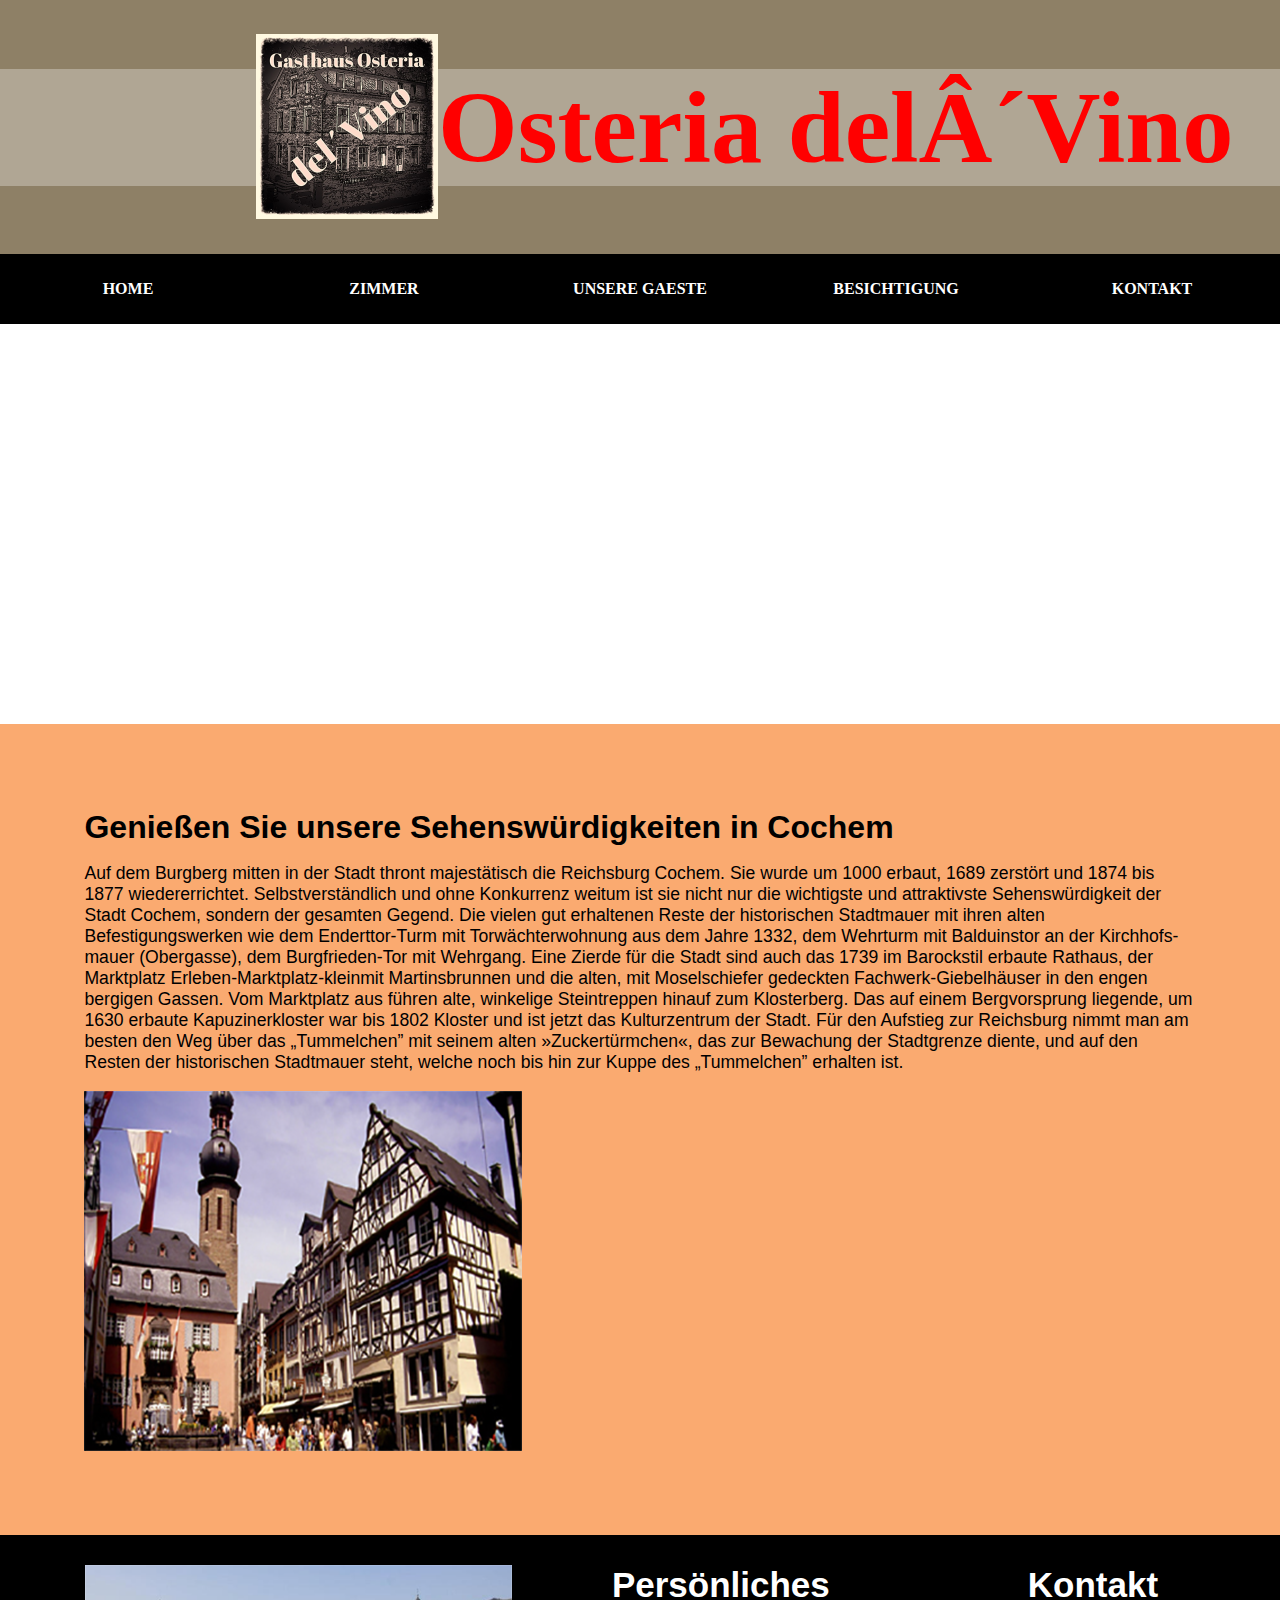
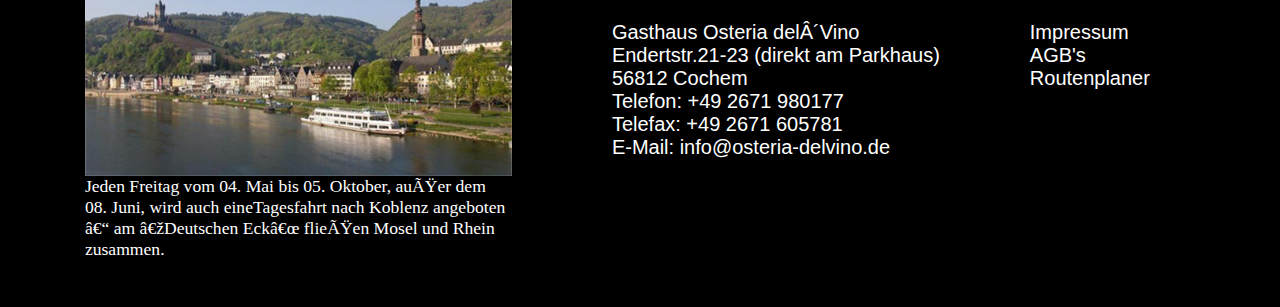
==== html/besichtigung.html @ 78db11c5 "seite gast" ====
<!DOCTYPE HTML>

<html>
<head>
<title>Hotel Osteria</title>
<meta http-equiv="content-type" content="text/html; charset=utf-8" />
<meta name="description" content="" />
<meta name="keywords" content="" />
<link rel="stylesheet" href="../css/default.css" />
<link rel="stylesheet" href="../css/zimmer.css" />
<link rel="stylesheet" href="../css/besichtigung.css" />

<body class="homepage">

<!-- Header -->
<div id="logo-wrapper">
<div class="container">

<!-- Logo -->
	<div id="blocklogo">
					<div class="blogo">
					<h1><img src="../images/logo.png">Osteria delÂ´Vino</h1>

	</div>
					</div>
</div>
</div>


<nav class="nav">
<ul>
<li><a href="#">home</a></li>
<li><a href="#">zimmer</a>
<ul class="dropdown-1">
<li><a href="#">Einzelzimmer</a></li>
<li><a href="#">Doppelzimmer</a></li>
<li><a href="#">Service</a>
					<ul class="dropdown-2">
													<li><a href="#">Preise</a></li>
													<li><a href="#">Ausstattung</a></li>
													<li><a href="#">Service</a></li>
					</ul>
</li>
</ul>
</li>
<li><a href="#">unsere Gaeste</a></li>
<li><a href="#">Besichtigung</a></li>
<li><a href="#">Kontakt</a>
<ul class="dropdown-1">
	<li><a href="#">Impressum</a></li>
	<li><a href="#">Agb's</a></li>
	<li><a href="#">Routenplanner</a></li>
</ul>
	</li>
</ul>
</nav>
<div class="banner">
</div>


<div class="container">
	<div class="hgrund">
		<div class="sehnw">
	<section>
		
		<h2 class="coch">Genießen Sie unsere Sehenswürdigkeiten in Cochem</h2>
	
		<p class="teco">Auf dem Burgberg mitten in der Stadt thront majestätisch die Reichsburg Cochem. Sie wurde um 1000 erbaut, 1689 zerstört und 1874 bis 1877 wiedererrichtet. Selbstverständlich und ohne Konkurrenz weitum ist sie nicht nur die wichtigste und attraktivste Sehenswürdigkeit der Stadt Cochem, sondern der gesamten Gegend.
		Die vielen gut erhaltenen Reste der historischen Stadtmauer mit ihren alten Befestigungswerken wie dem Enderttor-Turm mit Tor­wäch­ter­woh­nung aus dem Jahre 1332, dem Wehrturm mit Balduinstor an der Kirch­hofs­mauer (Obergasse), dem Burgfrieden-Tor mit Wehrgang. Eine Zierde für die Stadt sind auch das 1739 im Barockstil erbaute Rathaus, der Marktplatz Erleben-Marktplatz-kleinmit Martinsbrunnen und die alten, mit Moselschiefer gedeckten Fachwerk-Giebelhäuser in den engen bergigen Gassen.
		Vom Marktplatz aus führen alte, winkelige Steintreppen hinauf zum Klosterberg. Das auf einem Bergvorsprung liegende, um 1630 erbaute Kapuzinerkloster war bis 1802 Kloster und ist jetzt das Kulturzentrum der Stadt.
		Für den Aufstieg zur Reichsburg nimmt man am besten den Weg über das „Tummelchen” mit seinem alten »Zuckertürmchen«, das zur Bewachung der Stadtgrenze diente, und auf den Resten der historischen Stadtmauer steht, welche noch bis hin zur Kuppe des „Tummelchen” erhalten ist. 
		</p>
	<img src="../images/cochem.png">
</section>
</div>

</div>








<!-- /Main -->

<!-- Footer -->
<div id="footer">
<div class="container">

	<section class="schiff">
					<a href="https://www.moselrundfahrten.de"><img src="../images/schiffe.png" alt=""></a>
					<p>Jeden Freitag vom 04. Mai bis 05. Oktober, auÃŸer dem 08. Juni, wird auch eineTagesfahrt nach Koblenz angeboten â€“ am â€žDeutschen Eckâ€œ flieÃŸen Mosel und Rhein zusammen.</p>
	</section>
<div class="pe">
	<section>
					<header>
									<h2 class="pers">Persönliches</h2>
					</header>
					<ul class="pe">
						<li>Gasthaus Osteria delÂ´Vino</li>
						<li>Endertstr.21-23 (direkt am Parkhaus)</li>
						<li>56812 Cochem</a></li>
						<li>Telefon: +49 2671 980177</li>
						<li>Telefax: +49 2671 605781</li>
						<li>E-Mail: info@osteria-delvino.de</li>
					</ul>
	</section>
</div>
<div class="ko">
					<header>
	<section>
									<h2 class="kont">Kontakt</h2>
					</header>
					<ul class="default">
									<li>Impressum</li>
									<li>AGB's</a></li>
									<li>Routenplaner</li>
	</ul>
	</section>
</div>



</div>
</div>
<!-- /Footer -->

</body>
</html>
---- css/default.css ----
body{
	margin:0;
}
#logo-wrapper{
	width:100%;
	background-color:#8e8066;
	overflow:auto;
}

.blogo{
	vertical-align: middle; 
}
.blogo img{
	margin:0px;
	position:relative;
	top:-35px;
	display:inline-block;
	float:left;
}

.blogo h1{
	background: rgba(255, 255, 255, 0.3);
	font-size:8vw;
	color:red;
	padding-left: 20%;
}
/* navigation---  */
.nav *{
	margin:0;
	padding:0;
	box-sizing: border-box;
}

.nav a{
	display: flex;
	align-items: center;
	justify-content: center;
	color: #fff;
	background: black;
	height: 70px;
	font-weight: bold;
	font-family: verdana;
	text-decoration: none;
	text-transform:uppercase;
}

.nav{
	position:sticky;
	top:0;
}
.nav a:hover{
	background: tomato;
	color: #fff;
}

.nav ul{
	list-style: none;
	display: flex;
}

.nav ul li{
	position: relative;
	width: 100%;
	text-align: center;
}
.nav li:hover .dropdown-1 >  li{
	top: 0;
	display: block;
}

.dropdown-1 li{
	display: none;
	position: relative;
}

.dropdown-1 {
	position: absolute;
	display: flex;
	flex-direction: column;
	width: 100%;
}

.dropdown-1 li:hover .dropdown-2 li {
	display: block;
}

.dropdown-2 li{
	display: none;
}

.dropdown-2 {
	display: flex;
	flex-direction: column;
	position: absolute;
	top: 0;
	left: 100%;
	width: 200px;
}
	/*--------------Ende Navigation-------------------*/
	
	/*--------------Footerbereich-------------------*/	
	#footer{
	background-color:black;
	padding:30px;
}
.schiff{
	width:35%;
	padding-left:4.5%;
	display:inline-block;
	float:left;
}
.schiff a{
	display:block;
}

.schiff p{
	color:white;
	font-family:verdana;
}

.schiff img{
	width:100%;
}
.pers{
	font-size:35px;
	font-family:helvetica;
	color: white;
	padding-left:50px;
}
.pe{
	float:left;
	padding-left:50px;
	}
.pe li{
	list-style:none;
	font-size:20px;
	color:white;
	font-family:helvetica;
}
.kont{
	font-size:35px;
	font-family:helvetica;
	color: white;
	padding-left:38px;
}

.ko{
	float:left;
	padding-left:50px;
}

.ko li{
	list-style:none;
	font-size:20px;
	color:white;
	font-family:helvetica;
}
.container:after{
	clear:left;
	display:table;
	content:"";
}

	/*--------------Ende Footerbereich-------------------*/
---- css/zimmer.css ----
/*-----banner---*/
p:after { 
  content: ""; 
  display: block; 
  clear: both; 
}

.banner{
	background-image:url(../images/bett.png);
	background-size:cover;
	background-position: center;
	display: flex;
	align-items: center;
	justify-content:center;
	height: calc(100vh - 50px);
}
.banner h2{
	text-transform: uppercase;
	color: #ffff;
	font-size: 60px;
	font-family: cursive;
}

#banner{
	background-image:url(../images/schlafz.png);
	background-color:red;
	background-size:cover;
	height:860px;
	display:inline-box;
	clear:both;
}
.hgrund{
	background-color:#c6c4c3;
}
.hgrund:after{
	clear:both;
	content:"";
	display:table;
}
h2{
	margin:0;

}
.buchen{
	clear:both;
}

.buch p{
	font-size:1.5em;
	font-family:helvetica;
}

.welcome{
	width:56.6%;
	float:left;
	padding: 5% 0 0 6.6%;
}

.welcome p{
	overflow:auto;
}

.welcome img{
	float:right;
}

.welcome section{
	width:70%;
}

.wcom{
	font-family:Helvetica;
	font-size:2.5em;
	color:#83590c;
}

h2.osteria{
	font-size:2.2em;
	color:red;
}

p {
	font-size:1.1em;
	font-family:helvetica;
}

#sidebar{
	width:30%;
	padding-right:6.6%;
	display:inline-block;
	padding-top:5%;
	float:right;
}
.seite{
  border-radius: 20px;
	text-align:right;

}
.bewa{
	font-family:verdana;
	padding-left:20px;
	color:#83590c;
	font-size:2.1vw;
}
ul.liste{
	font-size:1.2em;
	line-height:30px;
	font-family:Helvetica;
}

#main{
	clear:both;
	background-color:#bdbbb9;
}

.fcontainer{
	display:flex;
	padding-top:30px;
	justify-content: center;
	flex-wrap:no-wrap;
	align-content: center;
}
.item{
	background-color: pink;
	width:25%;
	
	margin:20px;
	padding:1%;
	font-family:verdana;
}
h2.uschrift{
	font-size:2.1vw;
	line-height:60px;
}
.item img{
	width:100%;
}

.item:nth-child(2){
	background-color:#f8d696;
}

.item:first-child, .item:last-child {
	background-color:#a54c0b;
	color:white;
}
.zimmer{
	background-color:#f6aa72;
	padding-bottom: 5%;

}	
	
.zimmer:after{
	clear:left;
	content:"";
	display:table;
}	

.box{
	width:38.5%;
	xbackground-color:yellow;
	float:left;
	margin-left:6.6%;
	
}

.zbox{
	width:100%;
	height:300px;
	background-color:#c4c3c2;
	margin-top:150px;

}
.rechts-container{
	width:38.5%;
	xbackground-color:yellow;
	float:right;
	margin-right:6.6%;
}	
.boxschrift{
	margin:0;
	padding-top:30px;
	font-family:helvetica;
	font-weight:bold;
	font-size:2em;
	margin:0px auto auto 6.5%;
}
.kate{
	font-family:verdana;
	font-size:1.9vw;
	color:#7f3803;
	padding-left:270px;
}
.zbox img{
	float:left;
}
.preis{
	font-size:1.6vw;
	padding-left:270px;
	font-family:helvetica;
}

.slider-hgrund{
	background-color:#914106;
	padding:5%;
}
---- css/besichtigung.css ----
/*-----banner---*/
p:after {
  content: "";
  display: block;
  clear: both;
}

.banner{
	background-image:url(../images/maare.png);
	xbackground-size:cover;
	background-position: center;
	display: flex;
	align-items: center;
	justify-content:center;
	xheight: calc(100vh - 50px);
	height:400px;
}

.hgrund{
	background-color:#faaa70;
	padding:6.6%;
}


.coch{
	font-family:helvetica;
	font-size:2.5vw;
}
img{
	float:left;
}
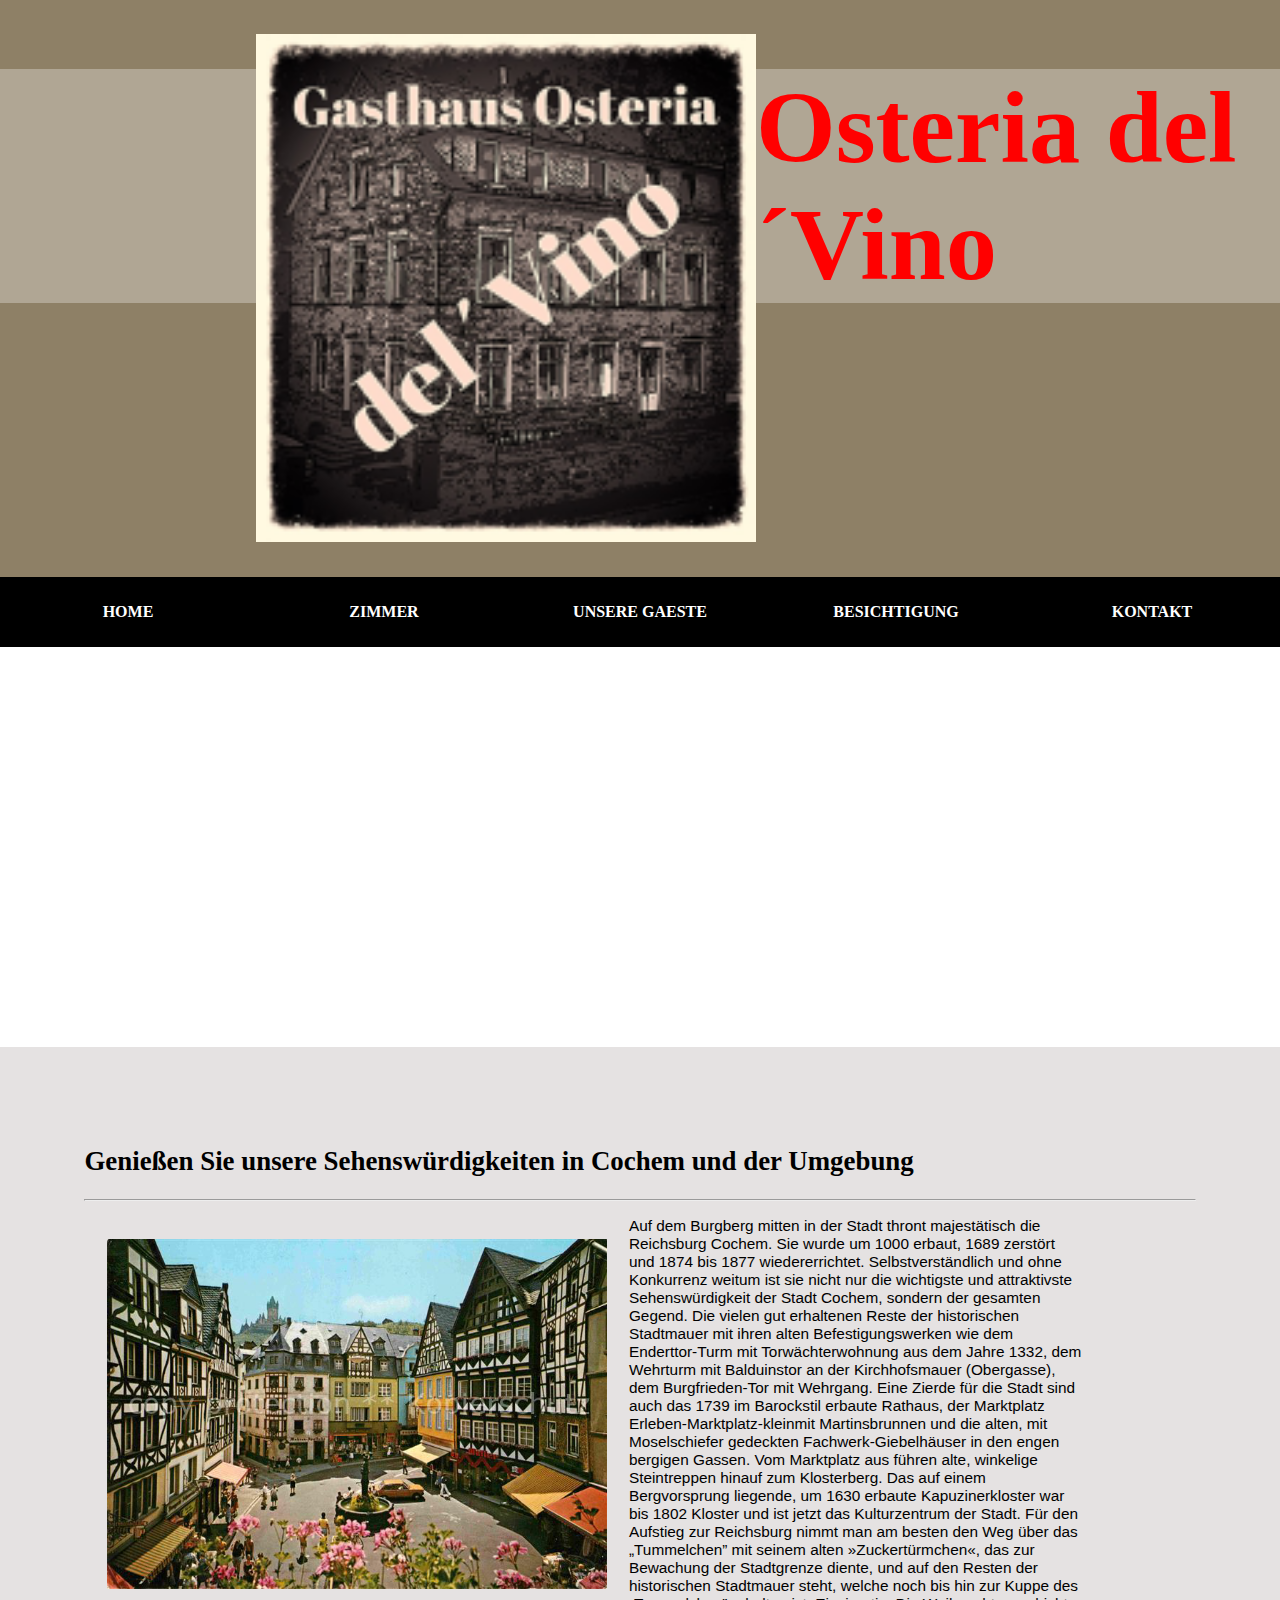
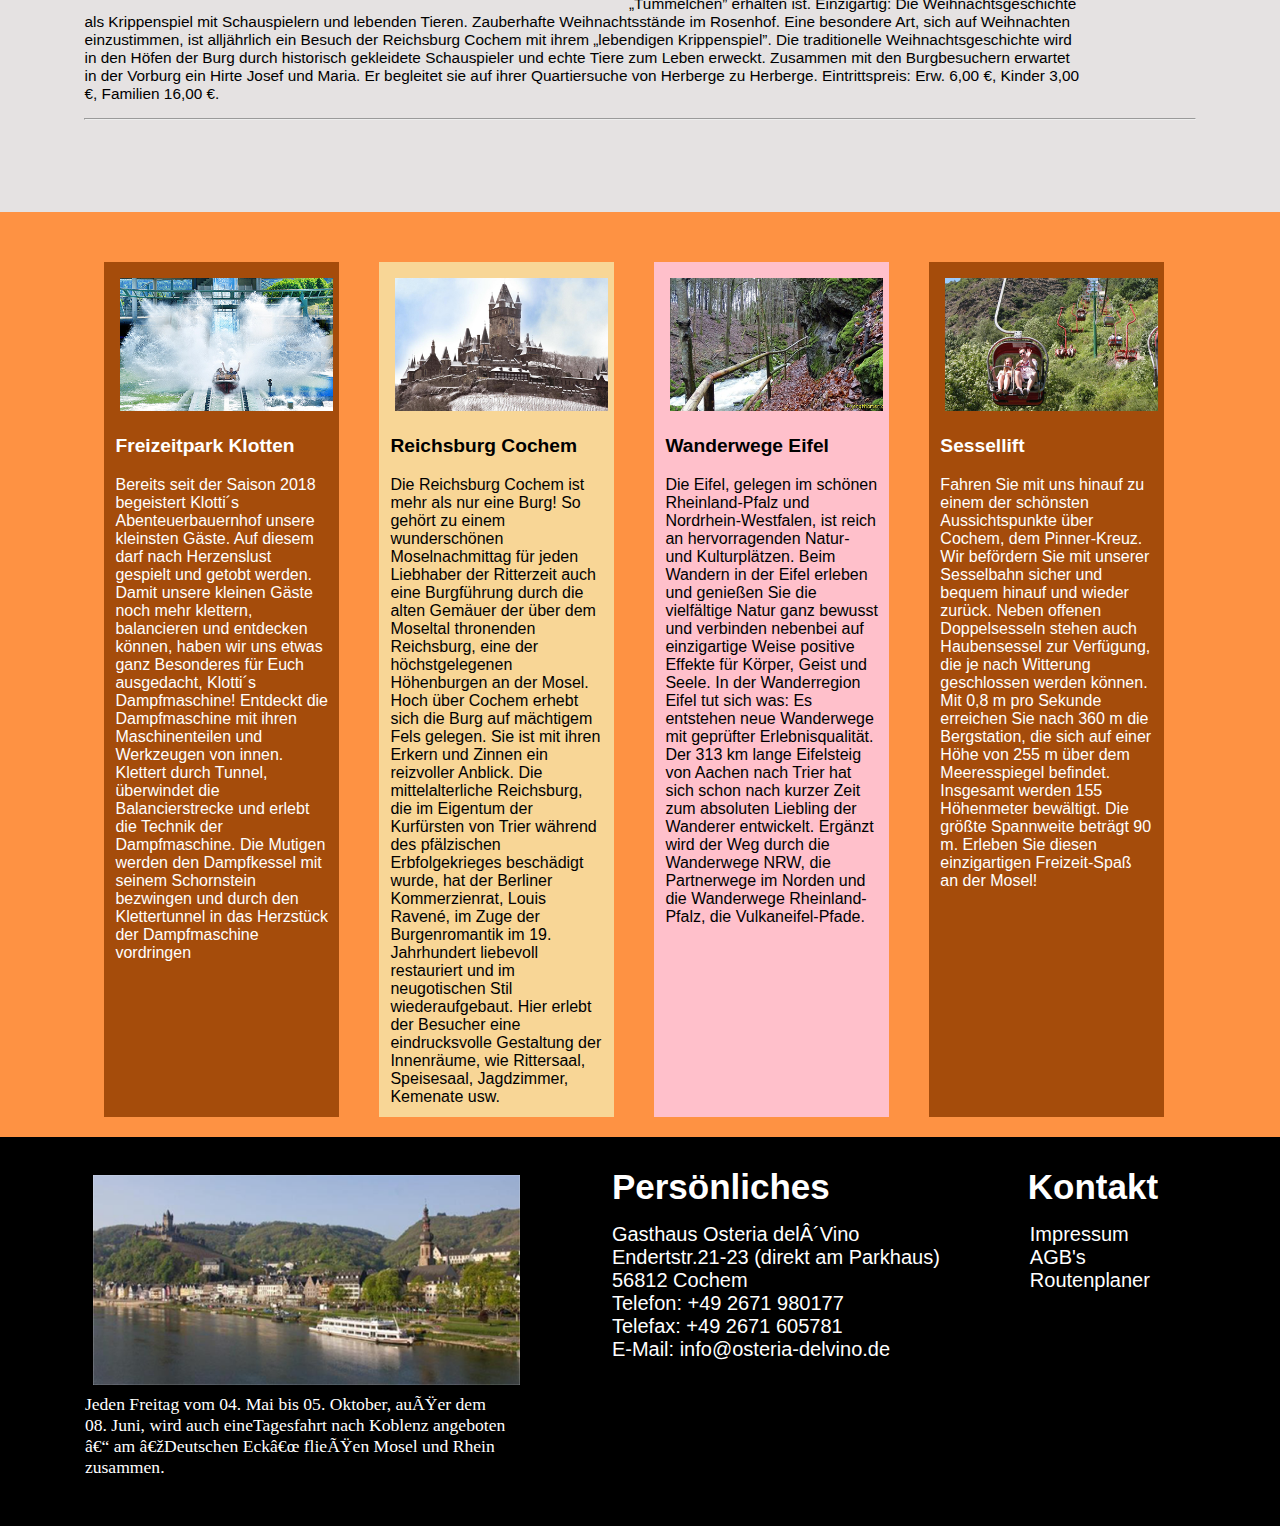
==== commit bef855b0: "besichtigung" ====
--- a/html/besichtigung.html
+++ b/html/besichtigung.html
@@ -19,7 +19,8 @@
 <!-- Logo -->
 	<div id="blocklogo">
 					<div class="blogo">
-					<h1><img src="../images/logo.png">Osteria delÂ´Vino</h1>
+					<h1><img src="../images/logo.png">Osteria del
+					´Vino</h1>
 
 	</div>
 					</div>
@@ -29,23 +30,23 @@
 
 <nav class="nav">
 <ul>
-<li><a href="#">home</a></li>
-<li><a href="#">zimmer</a>
+<li><a href="../index.html">home</a></li>
+<li><a href="zimmer.html">zimmer</a>
 <ul class="dropdown-1">
 <li><a href="#">Einzelzimmer</a></li>
 <li><a href="#">Doppelzimmer</a></li>
 <li><a href="#">Service</a>
 					<ul class="dropdown-2">
-													<li><a href="#">Preise</a></li>
-													<li><a href="#">Ausstattung</a></li>
-													<li><a href="#">Service</a></li>
+						<li><a href="#">Preise</a></li>
+						<li><a href="#">Ausstattung</a></li>
+						<li><a href="#">Service</a></li>
 					</ul>
 </li>
 </ul>
 </li>
-<li><a href="#">unsere Gaeste</a></li>
-<li><a href="#">Besichtigung</a></li>
-<li><a href="#">Kontakt</a>
+<li><a href="gast.html">unsere Gaeste</a></li>
+<li><a href="besichtigung.html">Besichtigung</a></li>
+<li><a href="kontakt.html">Kontakt</a>
 <ul class="dropdown-1">
 	<li><a href="#">Impressum</a></li>
 	<li><a href="#">Agb's</a></li>
@@ -58,25 +59,55 @@
 </div>
 
 
-<div class="container">
-	<div class="hgrund">
-		<div class="sehnw">
-	<section>
-		
-		<h2 class="coch">Genießen Sie unsere Sehenswürdigkeiten in Cochem</h2>
+<div class="bcontainer">
+	<h2 class="uschrift">Genießen Sie unsere Sehenswürdigkeiten in Cochem und der Umgebung</h2>
+	<hr>
 	
-		<p class="teco">Auf dem Burgberg mitten in der Stadt thront majestätisch die Reichsburg Cochem. Sie wurde um 1000 erbaut, 1689 zerstört und 1874 bis 1877 wiedererrichtet. Selbstverständlich und ohne Konkurrenz weitum ist sie nicht nur die wichtigste und attraktivste Sehenswürdigkeit der Stadt Cochem, sondern der gesamten Gegend.
+	<div class="begrund">
+		<div id="float">
+		  <img src="../images/st_cochem.png">
+	
+		<p class="fliestext">Auf dem Burgberg mitten in der Stadt thront majestätisch die Reichsburg Cochem. Sie wurde um 1000 erbaut, 1689 zerstört und 1874 bis 1877 wiedererrichtet. Selbstverständlich und ohne Konkurrenz weitum ist sie nicht nur die wichtigste und attraktivste Sehenswürdigkeit der Stadt Cochem, sondern der gesamten Gegend.
 		Die vielen gut erhaltenen Reste der historischen Stadtmauer mit ihren alten Befestigungswerken wie dem Enderttor-Turm mit Tor­wäch­ter­woh­nung aus dem Jahre 1332, dem Wehrturm mit Balduinstor an der Kirch­hofs­mauer (Obergasse), dem Burgfrieden-Tor mit Wehrgang. Eine Zierde für die Stadt sind auch das 1739 im Barockstil erbaute Rathaus, der Marktplatz Erleben-Marktplatz-kleinmit Martinsbrunnen und die alten, mit Moselschiefer gedeckten Fachwerk-Giebelhäuser in den engen bergigen Gassen.
 		Vom Marktplatz aus führen alte, winkelige Steintreppen hinauf zum Klosterberg. Das auf einem Bergvorsprung liegende, um 1630 erbaute Kapuzinerkloster war bis 1802 Kloster und ist jetzt das Kulturzentrum der Stadt.
 		Für den Aufstieg zur Reichsburg nimmt man am besten den Weg über das „Tummelchen” mit seinem alten »Zuckertürmchen«, das zur Bewachung der Stadtgrenze diente, und auf den Resten der historischen Stadtmauer steht, welche noch bis hin zur Kuppe des „Tummelchen” erhalten ist. 
-		</p>
-	<img src="../images/cochem.png">
-</section>
-</div>
-
-</div>
+		Einzigartig: Die Weih­nachts­ge­schich­te als Krip­pen­spiel mit Schau­spie­lern und leben­den Tieren. Zauber­haf­te Weih­nachts­stän­de im Rosen­hof.
+		Eine besondere Art, sich auf Weihnachten einzustimmen, ist alljährlich ein Besuch der Reichsburg Cochem mit ihrem „lebendigen Krippenspiel”.
+		Die traditionelle Weihnachtsgeschichte wird in den Höfen der Burg durch historisch gekleidete Schauspieler und echte Tiere zum Leben erweckt.
+		Zusammen mit den Burgbesuchern erwartet in der Vorburg ein Hirte Josef und Maria. Er begleitet sie auf ihrer Quartiersuche von Herberge zu Herberge.
 
 
+		Eintrittspreis: Erw. 6,00 €, Kinder 3,00 €, Familien 16,00 €.
+		</p>
+		</div>
+		<hr>
+	</div>
+</div>
+	<section class="bes-box">
+		<div class="fl-box">
+			<div class="item"><img src="../images/park.png"><h2 class="ufont">Freizeitpark Klotten </h2>Bereits seit der Saison 2018 begeistert Klotti´s Abenteuerbauernhof unsere kleinsten Gäste. Auf diesem darf nach Herzenslust gespielt und getobt werden. Damit unsere kleinen Gäste noch mehr klettern, balancieren und entdecken können, haben wir uns etwas ganz Besonderes für Euch ausgedacht, Klotti´s Dampfmaschine! Entdeckt die Dampfmaschine mit ihren Maschinenteilen und Werkzeugen von innen. Klettert durch Tunnel, überwindet die Balancierstrecke und erlebt die Technik der Dampfmaschine. Die Mutigen werden den Dampfkessel mit seinem Schornstein bezwingen und durch den Klettertunnel in das Herzstück der Dampfmaschine vordringen
+			</div>
+				<div class="item"><img src="../images/reichsburg.png"><h2 class="ufont">Reichsburg Cochem</h2>Die Reichsburg Cochem ist mehr als nur eine Burg! So gehört zu einem wunderschönen Moselnachmittag für jeden Liebhaber der Ritterzeit auch eine Burgführung durch die alten Gemäuer der über dem Moseltal thronenden Reichsburg, eine der höchstgelegenen Höhenburgen an der Mosel.
+
+				Hoch über Cochem erhebt sich die Burg auf mächtigem Fels gelegen. Sie ist mit ihren Erkern und Zinnen ein reizvoller Anblick. Die mittelalterliche Reichsburg, die im Eigentum der Kurfürsten von Trier während des pfälzischen Erbfolgekrieges beschädigt wurde, hat der Berliner Kommerzienrat, Louis Ravené, im Zuge der Burgenromantik im 19. Jahrhundert liebevoll restauriert und im neugotischen Stil wiederaufgebaut. Hier erlebt der Besucher eine eindrucksvolle Gestaltung der Innenräume, wie Rittersaal, Speisesaal, Jagdzimmer, Kemenate usw.
+			</div>
+				<div class="item"><img src="../images/wanderwege.png"><h2 class="ufont">Wanderwege Eifel</h2>Die Eifel, gelegen im schönen Rheinland-Pfalz und Nordrhein-Westfalen, ist reich an hervorragenden Natur- und Kulturplätzen. Beim Wandern in der Eifel erleben und genießen Sie die vielfältige Natur ganz bewusst und verbinden nebenbei auf einzigartige Weise positive Effekte für Körper, Geist und Seele. In der Wanderregion Eifel tut sich was: Es entstehen neue Wanderwege mit geprüfter Erlebnisqualität.
+				Der 313 km lange Eifelsteig von Aachen nach Trier hat sich schon nach kurzer Zeit zum absoluten Liebling der Wanderer entwickelt. Ergänzt wird der Weg durch die Wanderwege NRW, die Partnerwege im Norden und die Wanderwege Rheinland-Pfalz, die Vulkaneifel-Pfade.
+			</div>
+  		
+				<div class="item"><img src="../images/sesselbahn.png"><h2 class="ufont">Sessellift</h2>Fahren Sie mit uns hinauf zu einem der schönsten Aussichtspunkte über Cochem, dem Pinner-Kreuz. Wir befördern Sie mit unserer Sesselbahn sicher und bequem hinauf und wieder zurück.
+				Neben offenen Doppelsesseln stehen auch Haubensessel zur Verfügung, die je nach Witterung geschlossen werden können. Mit 0,8 m pro Sekunde erreichen Sie nach 360 m die Bergstation, die sich auf einer Höhe von 255 m über dem Meeresspiegel befindet. Insgesamt werden 155 Höhenmeter bewältigt. Die größte Spannweite beträgt 90 m.		
+
+
+Erleben Sie diesen einzigartigen Freizeit-Spaß an der Mosel! 
+			</div>
+		
+		</div>
+		
+
+
+		</div>
+	</section>
 
 
 
--- a/css/besichtigung.css
+++ b/css/besichtigung.css
@@ -16,18 +16,57 @@
 	height:400px;
 }
 
-.hgrund{
-	background-color:#faaa70;
+.bcontainer{
+	background-color:#e5e2e2;
 	padding:6.6%;
 }
 
-
-.coch{
+.ufont{
 	font-family:helvetica;
-	font-size:2.5vw;
+	font-size:1.5vw;
+	line-height:60px;
 }
 img{
 	float:left;
+	width:500px;
+	margin:2%;
+;
+}
+p.fliestext{
+	font-family:helvetica;
+	font-size:1.2vw;
+	margin-left:0%;
+	width:90%;
+
+}
+.bes-box{
+	clear:both;
+	background-color:#fe9243;
+	padding-left:6.6%;
+
+}
+/* .fl-box:after{
+	clear:both;
+	content:"";
+	display:table;
+} */
+
+.fl-box{
+	xheight:500px;
+	xbackground-color:blue;
+	width:92%;
 }
 
+.fl-box{
+	display:flex;
+	padding-top:30px;
+	justify-content:space-between;
+	flex-wrap:no-wrap;
+	align-content: center;
+}
 
+.item{
+	background-color: pink;
+	width:20%;
+	margin:20px;
+	font-family:helvetica;
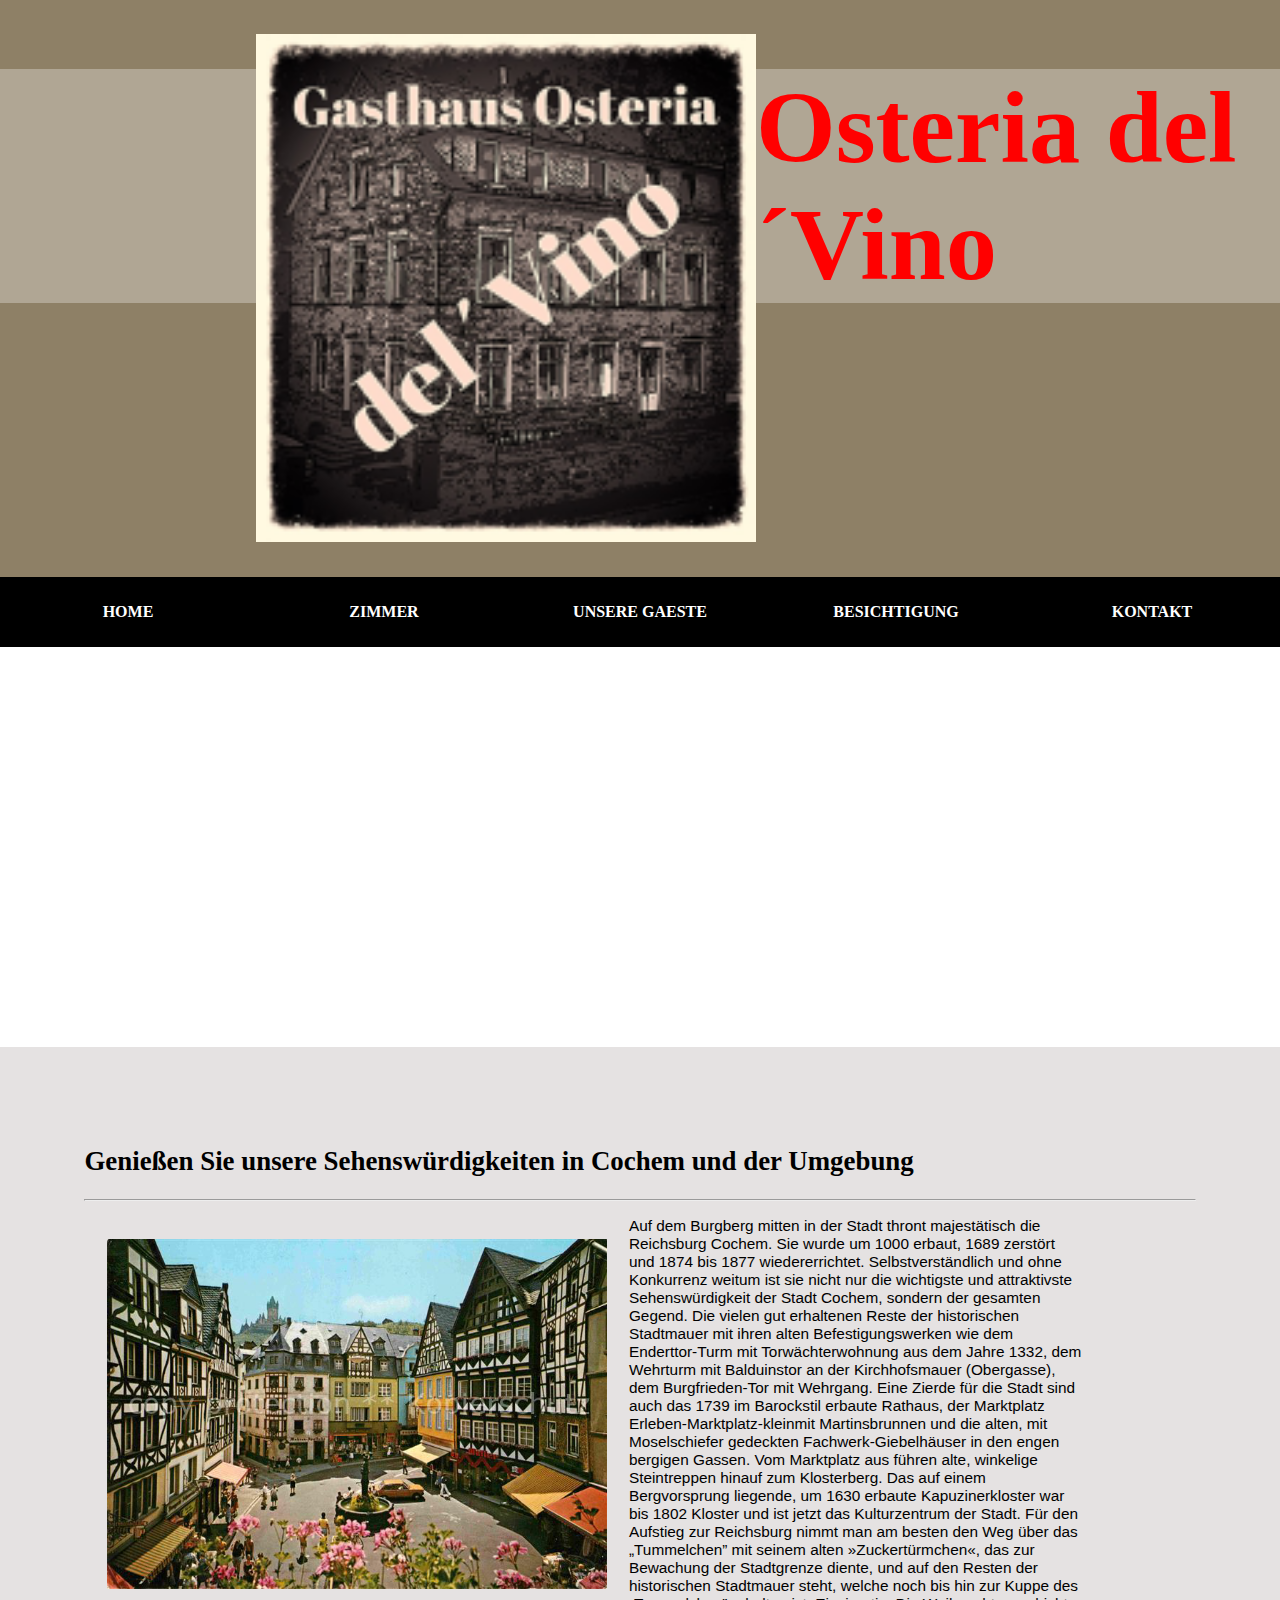
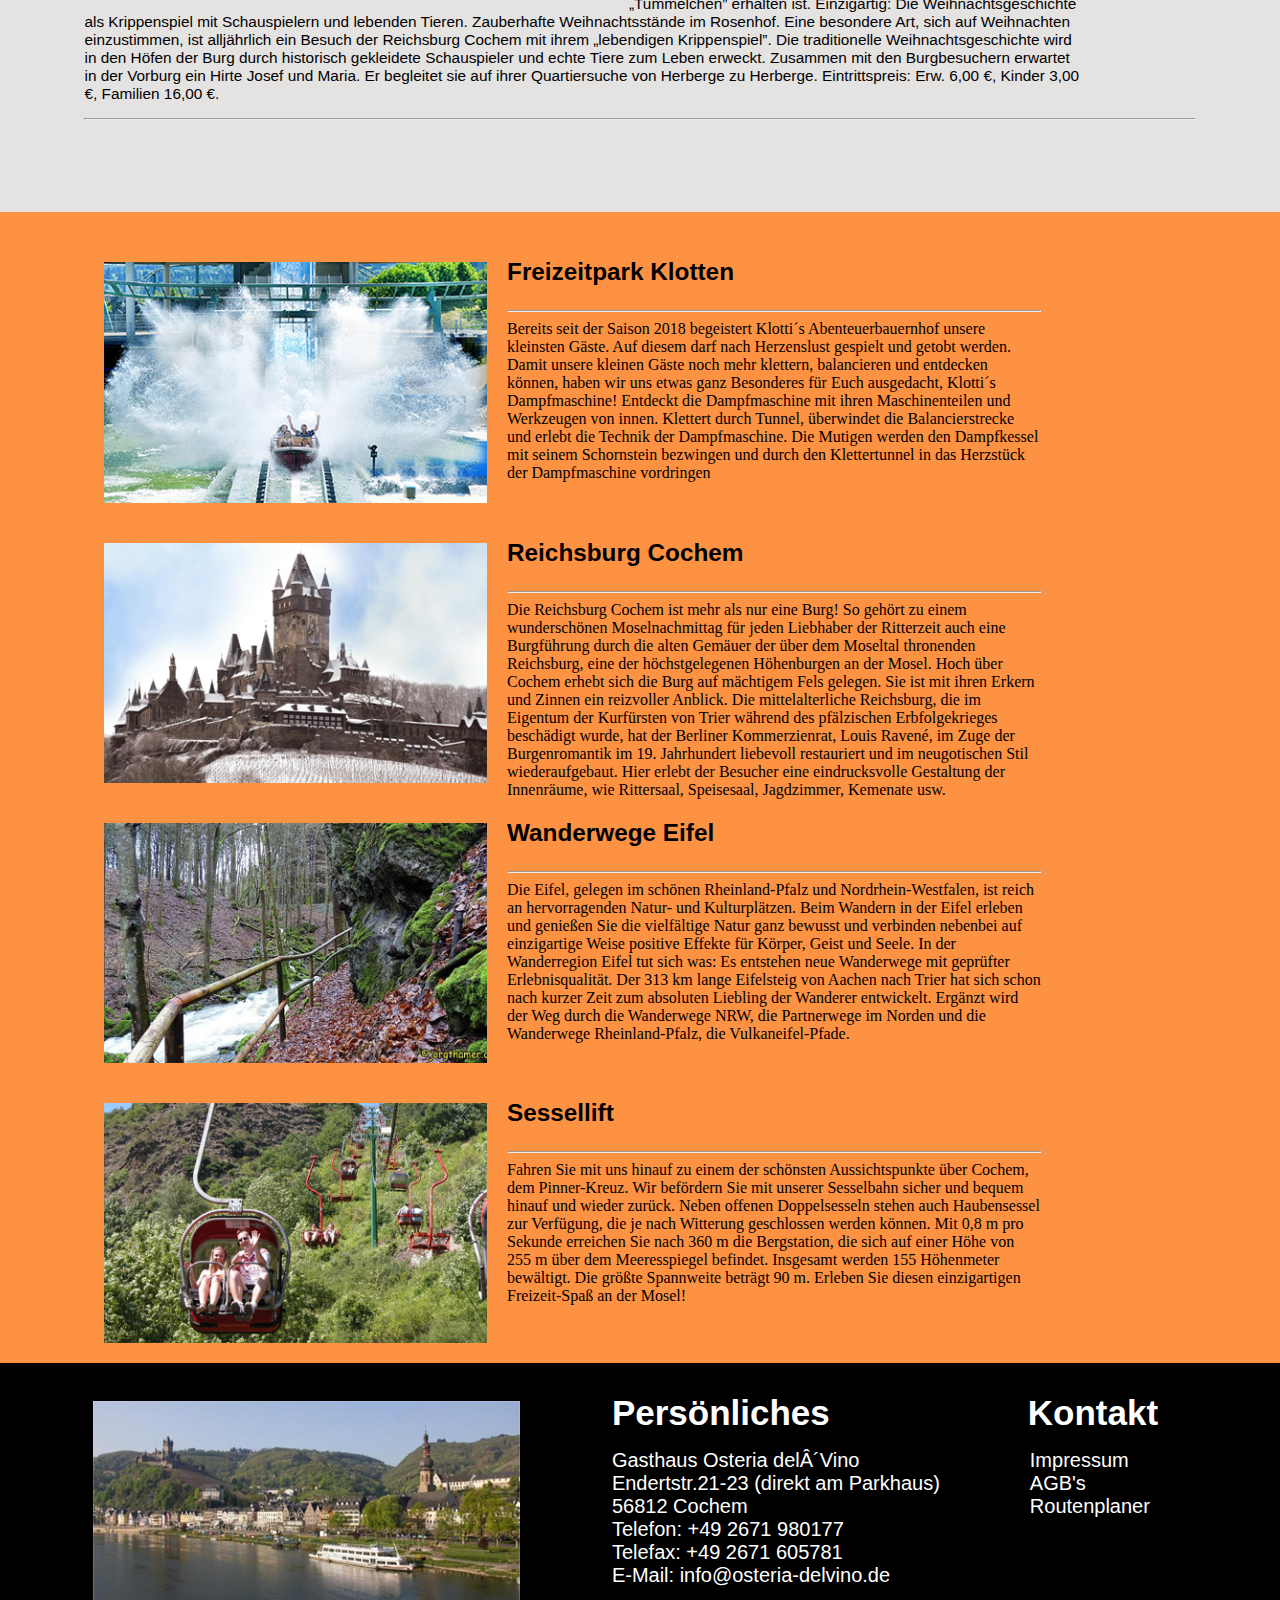
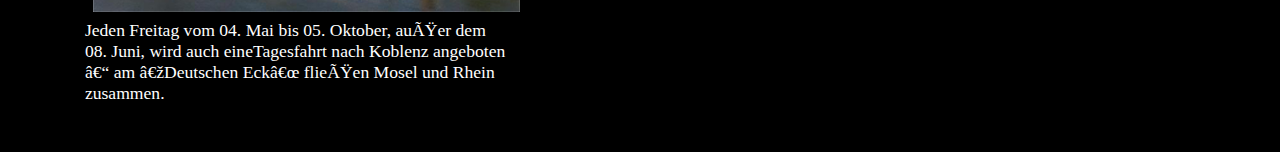
==== commit 8b23ac2f: "besichtigung" ====
--- a/html/besichtigung.html
+++ b/html/besichtigung.html
@@ -85,17 +85,18 @@
 </div>
 	<section class="bes-box">
 		<div class="fl-box">
-			<div class="item"><img src="../images/park.png"><h2 class="ufont">Freizeitpark Klotten </h2>Bereits seit der Saison 2018 begeistert Klotti´s Abenteuerbauernhof unsere kleinsten Gäste. Auf diesem darf nach Herzenslust gespielt und getobt werden. Damit unsere kleinen Gäste noch mehr klettern, balancieren und entdecken können, haben wir uns etwas ganz Besonderes für Euch ausgedacht, Klotti´s Dampfmaschine! Entdeckt die Dampfmaschine mit ihren Maschinenteilen und Werkzeugen von innen. Klettert durch Tunnel, überwindet die Balancierstrecke und erlebt die Technik der Dampfmaschine. Die Mutigen werden den Dampfkessel mit seinem Schornstein bezwingen und durch den Klettertunnel in das Herzstück der Dampfmaschine vordringen
+			<div class="block"><img src="../images/park.png"><h2 class="ufont">Freizeitpark Klotten </h2><hr>Bereits seit der Saison 2018 begeistert Klotti´s Abenteuerbauernhof unsere kleinsten Gäste. Auf diesem darf nach Herzenslust gespielt und getobt werden. Damit unsere kleinen Gäste noch mehr klettern, balancieren und entdecken können, haben wir uns etwas ganz Besonderes für Euch ausgedacht, Klotti´s Dampfmaschine! Entdeckt die Dampfmaschine mit ihren Maschinenteilen und Werkzeugen von innen. Klettert durch Tunnel, überwindet die Balancierstrecke und erlebt die Technik der Dampfmaschine. Die Mutigen werden den Dampfkessel mit seinem Schornstein bezwingen und durch den Klettertunnel in das Herzstück der Dampfmaschine vordringen
+			
 			</div>
-				<div class="item"><img src="../images/reichsburg.png"><h2 class="ufont">Reichsburg Cochem</h2>Die Reichsburg Cochem ist mehr als nur eine Burg! So gehört zu einem wunderschönen Moselnachmittag für jeden Liebhaber der Ritterzeit auch eine Burgführung durch die alten Gemäuer der über dem Moseltal thronenden Reichsburg, eine der höchstgelegenen Höhenburgen an der Mosel.
+				<div class="block"><img src="../images/reichsburg.png"><h2 class="ufont">Reichsburg Cochem</h2><hr>Die Reichsburg Cochem ist mehr als nur eine Burg! So gehört zu einem wunderschönen Moselnachmittag für jeden Liebhaber der Ritterzeit auch eine Burgführung durch die alten Gemäuer der über dem Moseltal thronenden Reichsburg, eine der höchstgelegenen Höhenburgen an der Mosel.
 
 				Hoch über Cochem erhebt sich die Burg auf mächtigem Fels gelegen. Sie ist mit ihren Erkern und Zinnen ein reizvoller Anblick. Die mittelalterliche Reichsburg, die im Eigentum der Kurfürsten von Trier während des pfälzischen Erbfolgekrieges beschädigt wurde, hat der Berliner Kommerzienrat, Louis Ravené, im Zuge der Burgenromantik im 19. Jahrhundert liebevoll restauriert und im neugotischen Stil wiederaufgebaut. Hier erlebt der Besucher eine eindrucksvolle Gestaltung der Innenräume, wie Rittersaal, Speisesaal, Jagdzimmer, Kemenate usw.
 			</div>
-				<div class="item"><img src="../images/wanderwege.png"><h2 class="ufont">Wanderwege Eifel</h2>Die Eifel, gelegen im schönen Rheinland-Pfalz und Nordrhein-Westfalen, ist reich an hervorragenden Natur- und Kulturplätzen. Beim Wandern in der Eifel erleben und genießen Sie die vielfältige Natur ganz bewusst und verbinden nebenbei auf einzigartige Weise positive Effekte für Körper, Geist und Seele. In der Wanderregion Eifel tut sich was: Es entstehen neue Wanderwege mit geprüfter Erlebnisqualität.
+				<div class="block"><img src="../images/wanderwege.png"><h2 class="ufont">Wanderwege Eifel</h2><hr>Die Eifel, gelegen im schönen Rheinland-Pfalz und Nordrhein-Westfalen, ist reich an hervorragenden Natur- und Kulturplätzen. Beim Wandern in der Eifel erleben und genießen Sie die vielfältige Natur ganz bewusst und verbinden nebenbei auf einzigartige Weise positive Effekte für Körper, Geist und Seele. In der Wanderregion Eifel tut sich was: Es entstehen neue Wanderwege mit geprüfter Erlebnisqualität.
 				Der 313 km lange Eifelsteig von Aachen nach Trier hat sich schon nach kurzer Zeit zum absoluten Liebling der Wanderer entwickelt. Ergänzt wird der Weg durch die Wanderwege NRW, die Partnerwege im Norden und die Wanderwege Rheinland-Pfalz, die Vulkaneifel-Pfade.
 			</div>
   		
-				<div class="item"><img src="../images/sesselbahn.png"><h2 class="ufont">Sessellift</h2>Fahren Sie mit uns hinauf zu einem der schönsten Aussichtspunkte über Cochem, dem Pinner-Kreuz. Wir befördern Sie mit unserer Sesselbahn sicher und bequem hinauf und wieder zurück.
+				<div class="block"><img src="../images/sesselbahn.png"><h2 class="ufont">Sessellift</h2><hr>Fahren Sie mit uns hinauf zu einem der schönsten Aussichtspunkte über Cochem, dem Pinner-Kreuz. Wir befördern Sie mit unserer Sesselbahn sicher und bequem hinauf und wieder zurück.
 				Neben offenen Doppelsesseln stehen auch Haubensessel zur Verfügung, die je nach Witterung geschlossen werden können. Mit 0,8 m pro Sekunde erreichen Sie nach 360 m die Bergstation, die sich auf einer Höhe von 255 m über dem Meeresspiegel befindet. Insgesamt werden 155 Höhenmeter bewältigt. Die größte Spannweite beträgt 90 m.		
 
 
--- a/css/besichtigung.css
+++ b/css/besichtigung.css
@@ -23,7 +23,7 @@
 
 .ufont{
 	font-family:helvetica;
-	font-size:1.5vw;
+	font-size:1.9vw;
 	line-height:60px;
 }
 img{
@@ -45,28 +45,27 @@
 	padding-left:6.6%;
 
 }
-/* .fl-box:after{
+.fl-box:after{
 	clear:both;
 	content:"";
 	display:table;
-} */
+}
 
 .fl-box{
-	xheight:500px;
-	xbackground-color:blue;
-	width:92%;
+	width:80%;
 }
 
 .fl-box{
 	display:flex;
 	padding-top:30px;
 	justify-content:space-between;
-	flex-wrap:no-wrap;
+	flex-wrap:wrap;
 	align-content: center;
 }
 
-.item{
+.block img{
 	background-color: pink;
-	width:20%;
+	width:40%;
 	margin:20px;
 	font-family:helvetica;
+}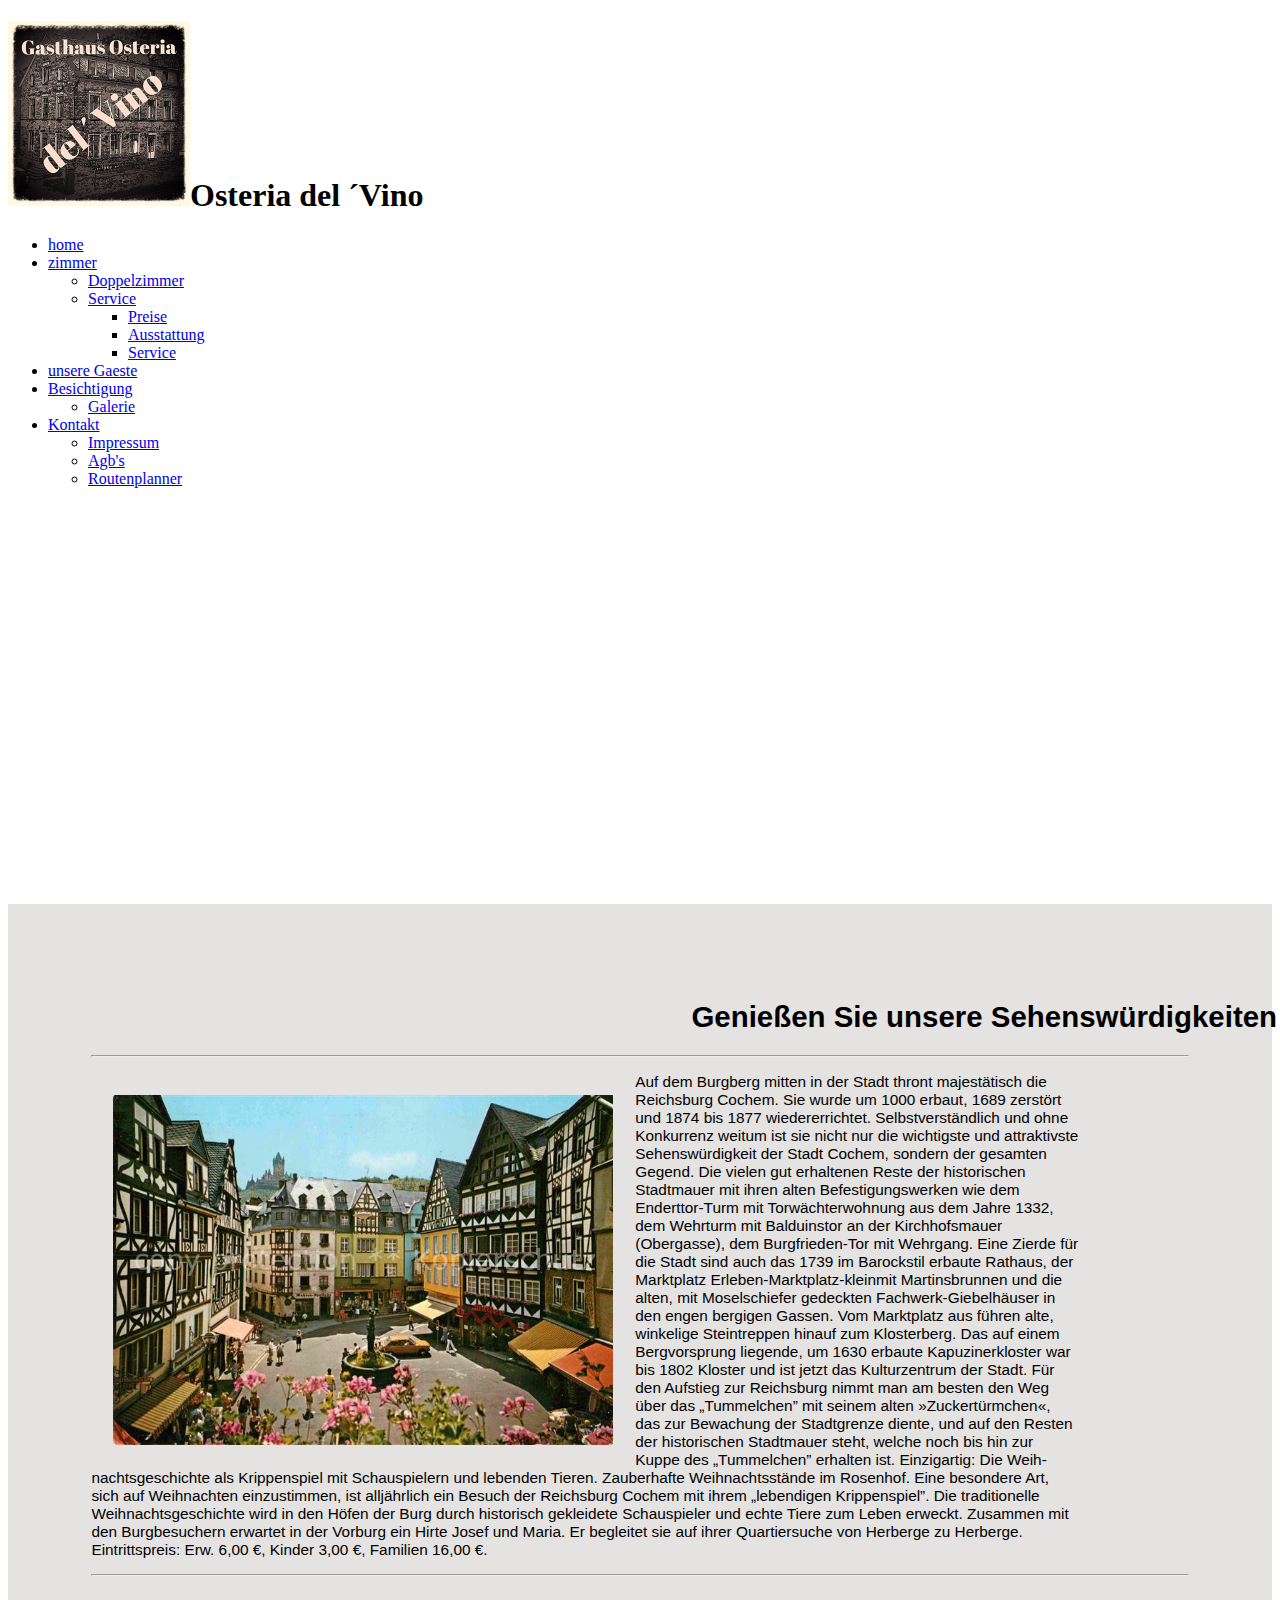
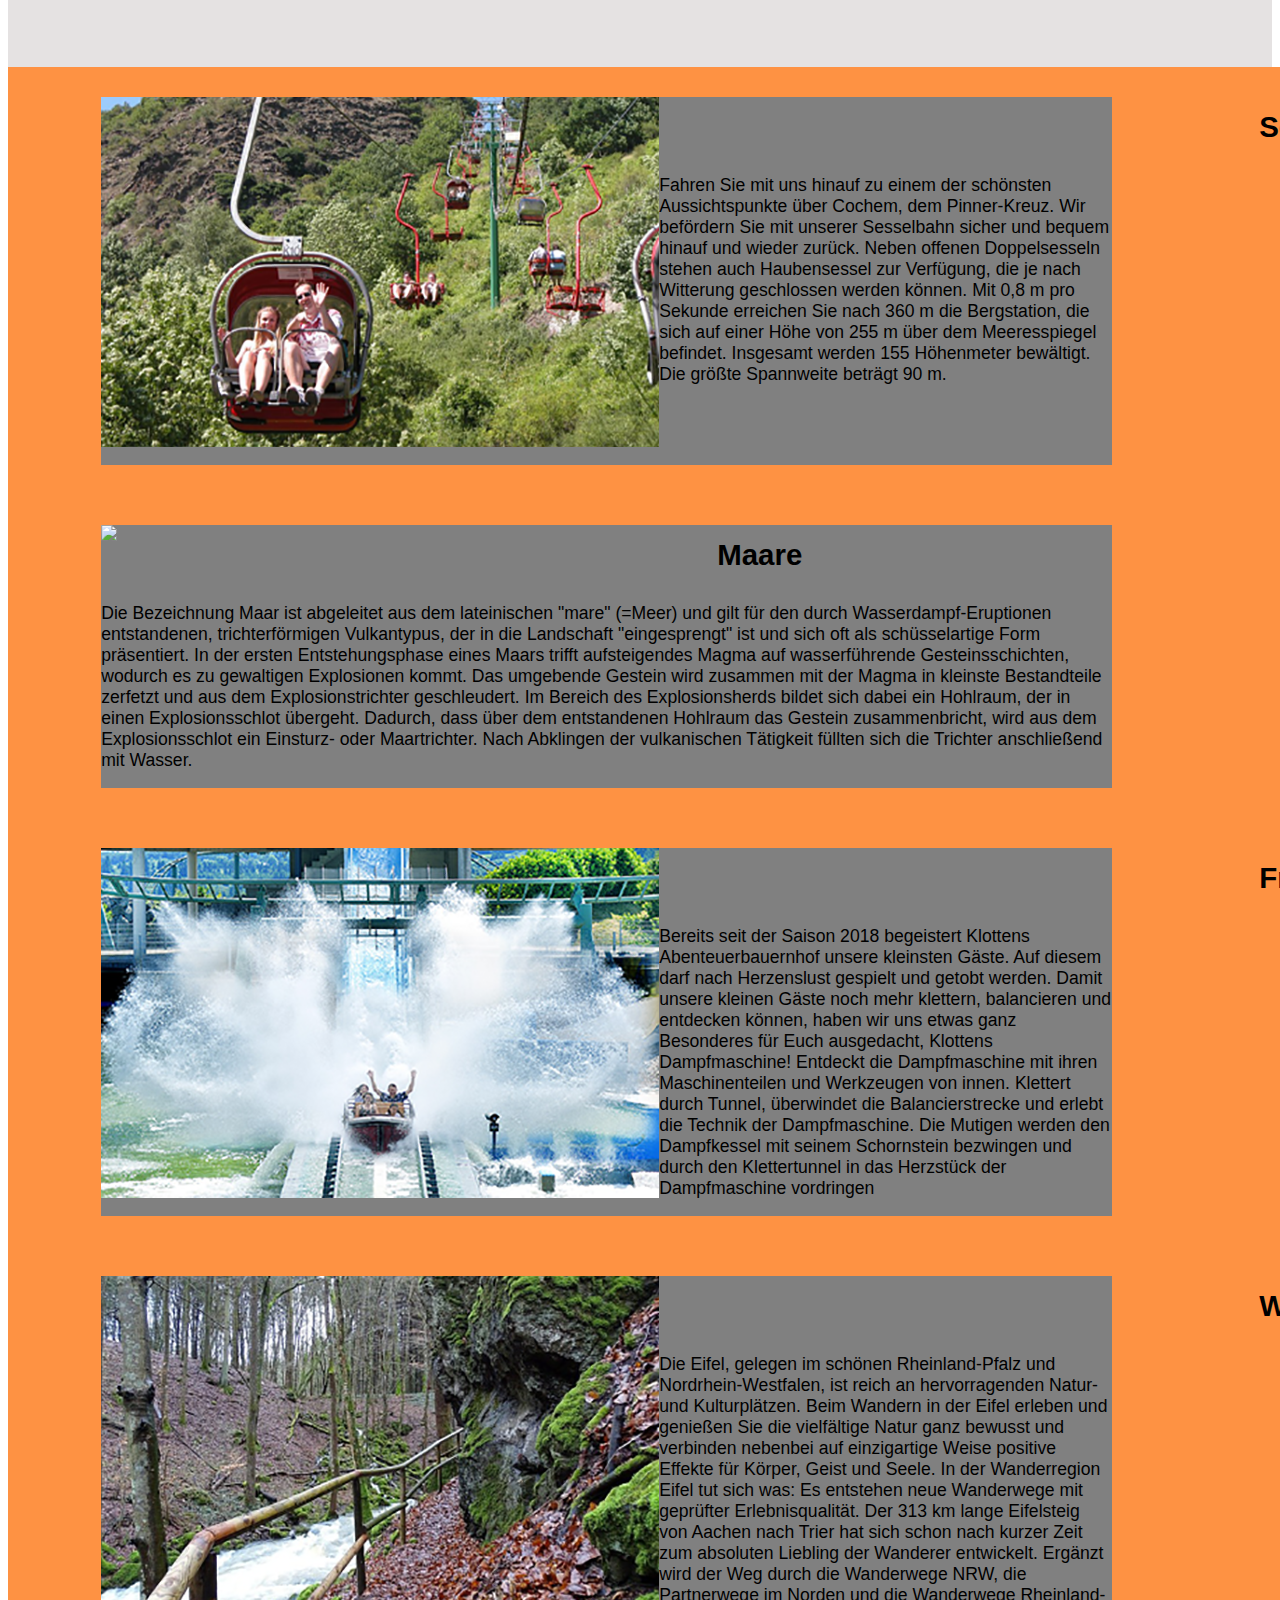
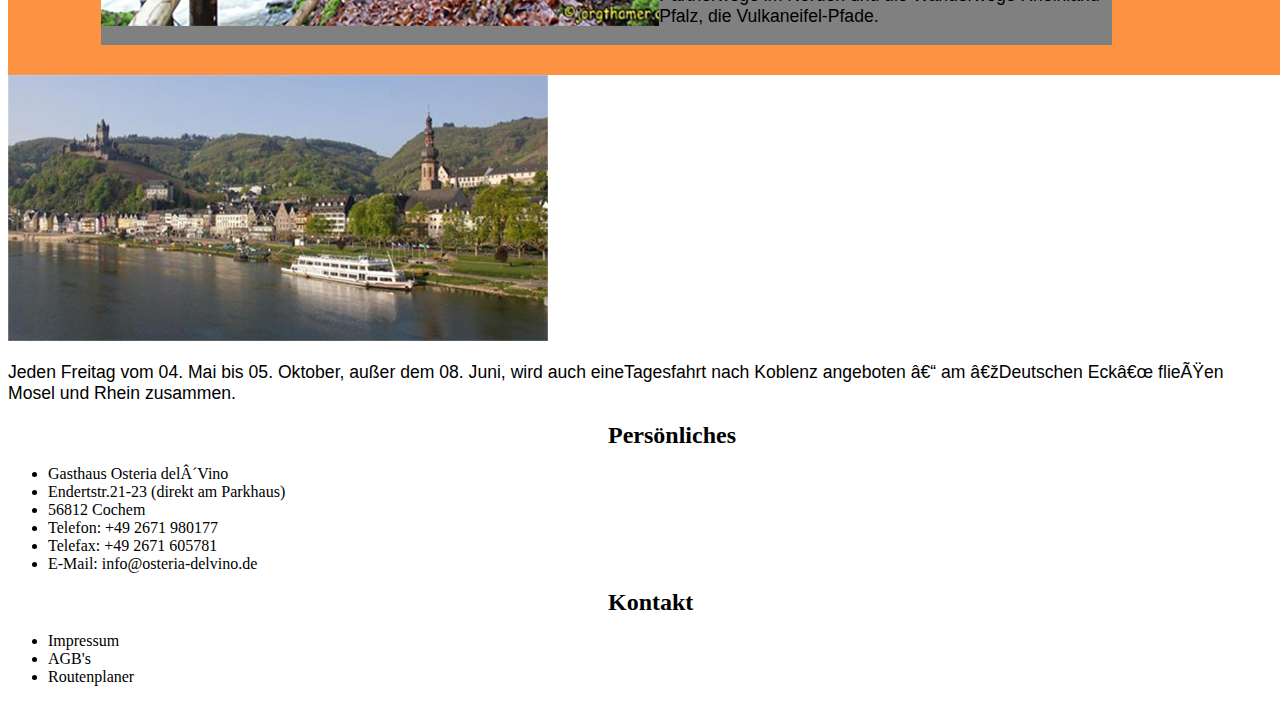
==== commit 79069829: "komplett" ====
--- a/html/besichtigung.html
+++ b/html/besichtigung.html
@@ -33,19 +33,23 @@
 <li><a href="../index.html">home</a></li>
 <li><a href="zimmer.html">zimmer</a>
 <ul class="dropdown-1">
-<li><a href="#">Einzelzimmer</a></li>
+
 <li><a href="#">Doppelzimmer</a></li>
 <li><a href="#">Service</a>
-					<ul class="dropdown-2">
-						<li><a href="#">Preise</a></li>
-						<li><a href="#">Ausstattung</a></li>
-						<li><a href="#">Service</a></li>
-					</ul>
+	<ul class="dropdown-2">
+		<li><a href="#">Preise</a></li>
+		<li><a href="#">Ausstattung</a></li>
+		<li><a href="#">Service</a></li>
+	</ul>
 </li>
 </ul>
 </li>
 <li><a href="gast.html">unsere Gaeste</a></li>
-<li><a href="besichtigung.html">Besichtigung</a></li>
+<li><a href="besichtigung.html">Besichtigung</a>
+	<ul class="dropdown-1">
+<li><a href="galerie.html">Galerie</a></li>
+</ul>
+</li>
 <li><a href="kontakt.html">Kontakt</a>
 <ul class="dropdown-1">
 	<li><a href="#">Impressum</a></li>
@@ -83,36 +87,40 @@
 		<hr>
 	</div>
 </div>
-	<section class="bes-box">
-		<div class="fl-box">
-			<div class="block"><img src="../images/park.png"><h2 class="ufont">Freizeitpark Klotten </h2><hr>Bereits seit der Saison 2018 begeistert Klotti´s Abenteuerbauernhof unsere kleinsten Gäste. Auf diesem darf nach Herzenslust gespielt und getobt werden. Damit unsere kleinen Gäste noch mehr klettern, balancieren und entdecken können, haben wir uns etwas ganz Besonderes für Euch ausgedacht, Klotti´s Dampfmaschine! Entdeckt die Dampfmaschine mit ihren Maschinenteilen und Werkzeugen von innen. Klettert durch Tunnel, überwindet die Balancierstrecke und erlebt die Technik der Dampfmaschine. Die Mutigen werden den Dampfkessel mit seinem Schornstein bezwingen und durch den Klettertunnel in das Herzstück der Dampfmaschine vordringen
-			
-			</div>
-				<div class="block"><img src="../images/reichsburg.png"><h2 class="ufont">Reichsburg Cochem</h2><hr>Die Reichsburg Cochem ist mehr als nur eine Burg! So gehört zu einem wunderschönen Moselnachmittag für jeden Liebhaber der Ritterzeit auch eine Burgführung durch die alten Gemäuer der über dem Moseltal thronenden Reichsburg, eine der höchstgelegenen Höhenburgen an der Mosel.
-
-				Hoch über Cochem erhebt sich die Burg auf mächtigem Fels gelegen. Sie ist mit ihren Erkern und Zinnen ein reizvoller Anblick. Die mittelalterliche Reichsburg, die im Eigentum der Kurfürsten von Trier während des pfälzischen Erbfolgekrieges beschädigt wurde, hat der Berliner Kommerzienrat, Louis Ravené, im Zuge der Burgenromantik im 19. Jahrhundert liebevoll restauriert und im neugotischen Stil wiederaufgebaut. Hier erlebt der Besucher eine eindrucksvolle Gestaltung der Innenräume, wie Rittersaal, Speisesaal, Jagdzimmer, Kemenate usw.
-			</div>
-				<div class="block"><img src="../images/wanderwege.png"><h2 class="ufont">Wanderwege Eifel</h2><hr>Die Eifel, gelegen im schönen Rheinland-Pfalz und Nordrhein-Westfalen, ist reich an hervorragenden Natur- und Kulturplätzen. Beim Wandern in der Eifel erleben und genießen Sie die vielfältige Natur ganz bewusst und verbinden nebenbei auf einzigartige Weise positive Effekte für Körper, Geist und Seele. In der Wanderregion Eifel tut sich was: Es entstehen neue Wanderwege mit geprüfter Erlebnisqualität.
-				Der 313 km lange Eifelsteig von Aachen nach Trier hat sich schon nach kurzer Zeit zum absoluten Liebling der Wanderer entwickelt. Ergänzt wird der Weg durch die Wanderwege NRW, die Partnerwege im Norden und die Wanderwege Rheinland-Pfalz, die Vulkaneifel-Pfade.
-			</div>
-  		
-				<div class="block"><img src="../images/sesselbahn.png"><h2 class="ufont">Sessellift</h2><hr>Fahren Sie mit uns hinauf zu einem der schönsten Aussichtspunkte über Cochem, dem Pinner-Kreuz. Wir befördern Sie mit unserer Sesselbahn sicher und bequem hinauf und wieder zurück.
-				Neben offenen Doppelsesseln stehen auch Haubensessel zur Verfügung, die je nach Witterung geschlossen werden können. Mit 0,8 m pro Sekunde erreichen Sie nach 360 m die Bergstation, die sich auf einer Höhe von 255 m über dem Meeresspiegel befindet. Insgesamt werden 155 Höhenmeter bewältigt. Die größte Spannweite beträgt 90 m.		
-
-
-Erleben Sie diesen einzigartigen Freizeit-Spaß an der Mosel! 
-			</div>
+	<div class="fle_container">
+		<div class="item1"><img src="../images/sesselbahn.png"><h2 class="uschrift">Sesselbahn </h2>
+			<p>
+			Fahren Sie mit uns hinauf zu einem der schönsten Aussichtspunkte über Cochem, dem Pinner-Kreuz. Wir befördern Sie mit unserer Sesselbahn sicher und bequem hinauf und wieder zurück.
+			Neben offenen Doppelsesseln stehen auch Haubensessel zur Verfügung, die je nach Witterung geschlossen werden können. Mit 0,8 m pro Sekunde erreichen Sie nach 360 m die Bergstation, die sich auf einer Höhe von 255 m über dem Meeresspiegel befindet. Insgesamt werden 155 Höhenmeter bewältigt. Die größte Spannweite beträgt 90 m.
+			</p>
+		</div>
+		<div class="item1"><img src="../images/maare.png"><h2 class="uschrift">Maare </h2>
+			<p>
+			Die Bezeichnung Maar ist abgeleitet aus dem lateinischen "mare" (=Meer) und gilt für den durch Wasserdampf-Eruptionen entstandenen, trichterförmigen Vulkantypus, der in die Landschaft "eingesprengt" ist und sich oft als schüsselartige Form präsentiert.
+			In der ersten Entstehungsphase eines Maars trifft aufsteigendes Magma auf wasserführende Gesteinsschichten, wodurch es zu gewaltigen Explosionen kommt. Das umgebende Gestein wird zusammen mit der Magma in kleinste Bestandteile zerfetzt und aus dem Explosionstrichter geschleudert.
+			Im Bereich des Explosionsherds bildet sich dabei ein Hohlraum, der in einen Explosionsschlot übergeht. Dadurch, dass über dem entstandenen Hohlraum das Gestein zusammenbricht, wird aus dem Explosionsschlot ein Einsturz- oder Maartrichter. Nach Abklingen der vulkanischen Tätigkeit füllten sich die Trichter anschließend mit Wasser.
+			</p>
 		
 		</div>
+		<div class="item1"><img src="../images/park.png"><h2 class="uschrift">Freizeitpark </h2>
+			<p>
+			 Bereits seit der Saison 2018 begeistert Klottens Abenteuerbauernhof unsere kleinsten Gäste. Auf diesem darf nach Herzenslust gespielt und getobt werden. Damit unsere kleinen Gäste noch mehr klettern, balancieren und entdecken 
+			 können, haben wir uns etwas ganz Besonderes für Euch ausgedacht, Klottens Dampfmaschine! Entdeckt die Dampfmaschine mit ihren Maschinenteilen und Werkzeugen von innen. Klettert durch Tunnel, überwindet die Balancierstrecke 
+			 und erlebt die Technik der Dampfmaschine. Die Mutigen werden den Dampfkessel mit seinem Schornstein bezwingen und durch den Klettertunnel in das Herzstück der Dampfmaschine vordringen              
+			</p>
+		</div>
+		<div class="item1"><img src="../images/wanderweg.png"><h2 class="uschrift">Wandern ind der Vulkaneifel </h2>
+		<p>
+		Die Eifel, gelegen im schönen Rheinland-Pfalz und Nordrhein-Westfalen, ist reich an hervorragenden Natur- und Kulturplätzen. Beim Wandern in der Eifel erleben und genießen Sie die vielfältige Natur ganz bewusst und verbinden nebenbei auf einzigartige Weise positive Effekte für Körper, Geist und Seele.
+		In der Wanderregion Eifel tut sich was: Es entstehen neue Wanderwege mit geprüfter Erlebnisqualität.
+		Der 313 km lange Eifelsteig von Aachen nach Trier hat sich schon nach kurzer Zeit zum absoluten Liebling der Wanderer entwickelt. Ergänzt wird der Weg durch die Wanderwege NRW, die Partnerwege im Norden und die Wanderwege Rheinland-Pfalz, die Vulkaneifel-Pfade.
+		</p>
 		
-
-
 		</div>
-	</section>
-
-
-
-
+			
+			
+		</div>
+	</div>
 
 
 <!-- /Main -->
@@ -123,7 +131,7 @@
 
 	<section class="schiff">
 					<a href="https://www.moselrundfahrten.de"><img src="../images/schiffe.png" alt=""></a>
-					<p>Jeden Freitag vom 04. Mai bis 05. Oktober, auÃŸer dem 08. Juni, wird auch eineTagesfahrt nach Koblenz angeboten â€“ am â€žDeutschen Eckâ€œ flieÃŸen Mosel und Rhein zusammen.</p>
+					<p>Jeden Freitag vom 04. Mai bis 05. Oktober, außer dem 08. Juni, wird auch eineTagesfahrt nach Koblenz angeboten â€“ am â€žDeutschen Eckâ€œ flieÃŸen Mosel und Rhein zusammen.</p>
 	</section>
 <div class="pe">
 	<section>
--- a/css/default.css
+++ b/css/default.css
@@ -1,164 +1,147 @@
-body{
+.banner{
+	background-image:linear-gradient(rgba(0,0,0,0.3),rgba(0,0,0,0.3)),url(../images/hotel.png);
+	background-size:cover;
+	background-position: center;
+	display: flex;
+	align-items: center;
+	justify-content:center;
+	height: calc(100vh - 50px);
+}
+.banner h2{
+	text-transform: uppercase;
+	color: #ffff;
+	font-size: 60px;
+	font-family: cursive;
+}
+
+#banner{
+	background-image:url(../images/hotel.png);
+	background-color:red;
+	background-size:cover;
+	height:860px;
+	display:inline-box;
+	clear:both;
+}
+.hgrund{
+	background-color:#dec197;
+}
+.hgrund:after{
+	clear:both;
+	content:"";
+	display:table;
+}
+h2{
 	margin:0;
 }
-#logo-wrapper{
-	width:100%;
-	background-color:#8e8066;
-	overflow:auto;
+
+.welcome{
+	width:40%;
+	float:left;
+	padding: 5% 10% 0 7%;
 }
 
-.blogo{
-	vertical-align: middle; 
-}
-.blogo img{
-	margin:0px;
-	position:relative;
-	top:-35px;
-	display:inline-block;
-	float:left;
+.wcom{
+	font-family:Helvetica;
+	font-size:3em;
+	color:#83590c
 }
 
-.blogo h1{
-	background: rgba(255, 255, 255, 0.3);
-	font-size:8vw;
-	color:red;
-	padding-left: 20%;
-}
-/* navigation---  */
-.nav *{
-	margin:0;
-	padding:0;
-	box-sizing: border-box;
+.teco{
+	font-size:0.9em;
+	font-family:helvetica;
 }
 
-.nav a{
-	display: flex;
-	align-items: center;
-	justify-content: center;
-	color: #fff;
-	background: black;
-	height: 70px;
-	font-weight: bold;
-	font-family: verdana;
-	text-decoration: none;
-	text-transform:uppercase;
+#sidebar{
+	width:40%;
+	display:inline-block;
+	padding-top:5%;
+}
+.seite{
+	width:80%;
+	background-color:#d0cfcc;
+	border:dashed 4px #acaba9;
+  border-radius: 20px;
+	padding:1%;
+	padding-right:10%;
+}
+.bewa{
+	font-family:verdana;
+	padding-left:20px;
+	color:#83590c;
+	font-size:2.1vw;
+}
+ul.liste{
+	font-size:1.2em;
+	line-height:30px;
+	font-family:Helvetica;
+}
+#main{
+	clear:both;
+	background-color:#bdbbb9;
 }
 
-.nav{
-	position:sticky;
-	top:0;
+.fcontainer{
+	display:flex;
+	padding-top:30px;
+	justify-content: center;
+	flex-wrap:no-wrap;
+	align-content: center;
 }
-.nav a:hover{
-	background: tomato;
-	color: #fff;
+.item{
+	background-color: pink;
+	width:25%;
+	
+	margin:20px;
+	padding:1%;
+	font-family:verdana;
+}
+h2.uschrift{
+	font-size:2.1vw;
+	line-height:60px;
+}
+.item img{
+	width:100%;
 }
 
-.nav ul{
-	list-style: none;
-	display: flex;
+.item:nth-child(2){
+	background-color:#f8d696;
+	
 }
 
-.nav ul li{
-	position: relative;
-	width: 100%;
-	text-align: center;
+.item:first-child, .item:last-child {
+	background-color:#a54c0b;
+	color:white;
 }
-.nav li:hover .dropdown-1 >  li{
-	top: 0;
-	display: block;
+	
+h2{
+	margin-bottom:-10px;
+	animation-name:drive;
+	animation-duration:5s;
+	transform:translateX(600px);
+	
+}	
+
+/* h2{
+ transition: 2s;
+}
+h2:hover{
+	transform: rotate(45deg);
+} */
+h2{
+	animation-name: drive;
+	animation-duration:3s;
 }
 
-.dropdown-1 li{
-	display: none;
-	position: relative;
-}
 
-.dropdown-1 {
-	position: absolute;
-	display: flex;
-	flex-direction: column;
-	width: 100%;
-}
+@keyframes drive{
+	from{ transform:translateX(-200px)}
+	to{from{ transform:translateX(1500px)}
+	}
 
-.dropdown-1 li:hover .dropdown-2 li {
-	display: block;
-}
 
-.dropdown-2 li{
-	display: none;
-}
 
-.dropdown-2 {
-	display: flex;
-	flex-direction: column;
-	position: absolute;
-	top: 0;
-	left: 100%;
-	width: 200px;
-}
-	/*--------------Ende Navigation-------------------*/
-	
-	/*--------------Footerbereich-------------------*/	
-	#footer{
-	background-color:black;
-	padding:30px;
-}
-.schiff{
-	width:35%;
-	padding-left:4.5%;
-	display:inline-block;
-	float:left;
-}
-.schiff a{
-	display:block;
-}
 
-.schiff p{
-	color:white;
-	font-family:verdana;
-}
 
-.schiff img{
-	width:100%;
-}
-.pers{
-	font-size:35px;
-	font-family:helvetica;
-	color: white;
-	padding-left:50px;
-}
-.pe{
-	float:left;
-	padding-left:50px;
-	}
-.pe li{
-	list-style:none;
-	font-size:20px;
-	color:white;
-	font-family:helvetica;
-}
-.kont{
-	font-size:35px;
-	font-family:helvetica;
-	color: white;
-	padding-left:38px;
-}
 
-.ko{
-	float:left;
-	padding-left:50px;
-}
 
-.ko li{
-	list-style:none;
-	font-size:20px;
-	color:white;
-	font-family:helvetica;
-}
-.container:after{
-	clear:left;
-	display:table;
-	content:"";
-}
 
-	/*--------------Ende Footerbereich-------------------*/	--- a/css/besichtigung.css
+++ b/css/besichtigung.css
@@ -26,11 +26,11 @@
 	font-size:1.9vw;
 	line-height:60px;
 }
-img{
+#float img{
 	float:left;
 	width:500px;
 	margin:2%;
-;
+
 }
 p.fliestext{
 	font-family:helvetica;
@@ -39,33 +39,37 @@
 	width:90%;
 
 }
-.bes-box{
-	clear:both;
-	background-color:#fe9243;
-	padding-left:6.6%;
 
-}
-.fl-box:after{
+/* .fle-box:after{
 	clear:both;
 	content:"";
 	display:table;
+} */
+.fle_container{
+	background-color:#fe9243;
+	width:100%;
+	display:flex;
+	flex-direction:column;
+	padding-left:5.0%;
+
+}
+.item1{
+	background-color:grey;
+	width:80%;
+	margin:30px;
+
+
+
+}
+.item1 img{
+	float:left;
+
+
+}
+h2.uschrift{
+	xpadding-right:2%;
+	font-size:2.3vw;
+	font-family:helvetica;
 }
 
-.fl-box{
-	width:80%;
-}
 
-.fl-box{
-	display:flex;
-	padding-top:30px;
-	justify-content:space-between;
-	flex-wrap:wrap;
-	align-content: center;
-}
-
-.block img{
-	background-color: pink;
-	width:40%;
-	margin:20px;
-	font-family:helvetica;
-}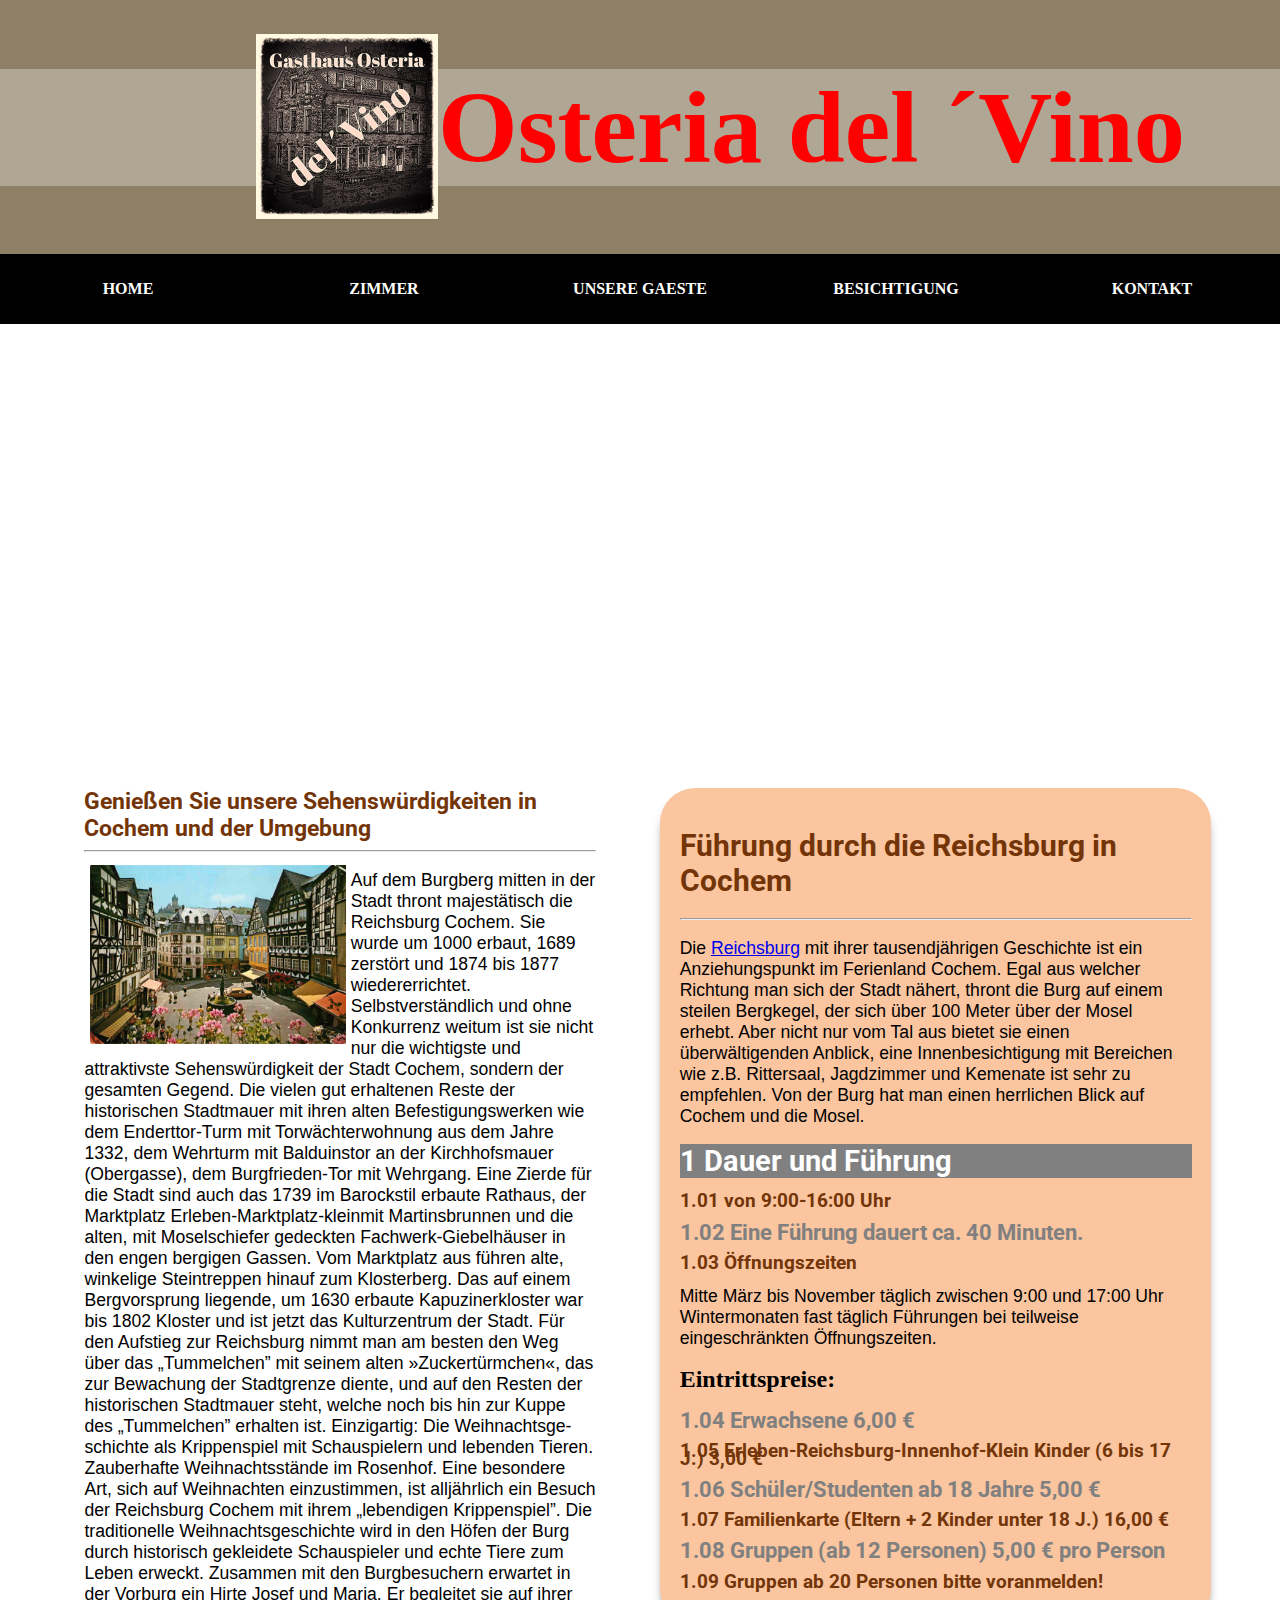
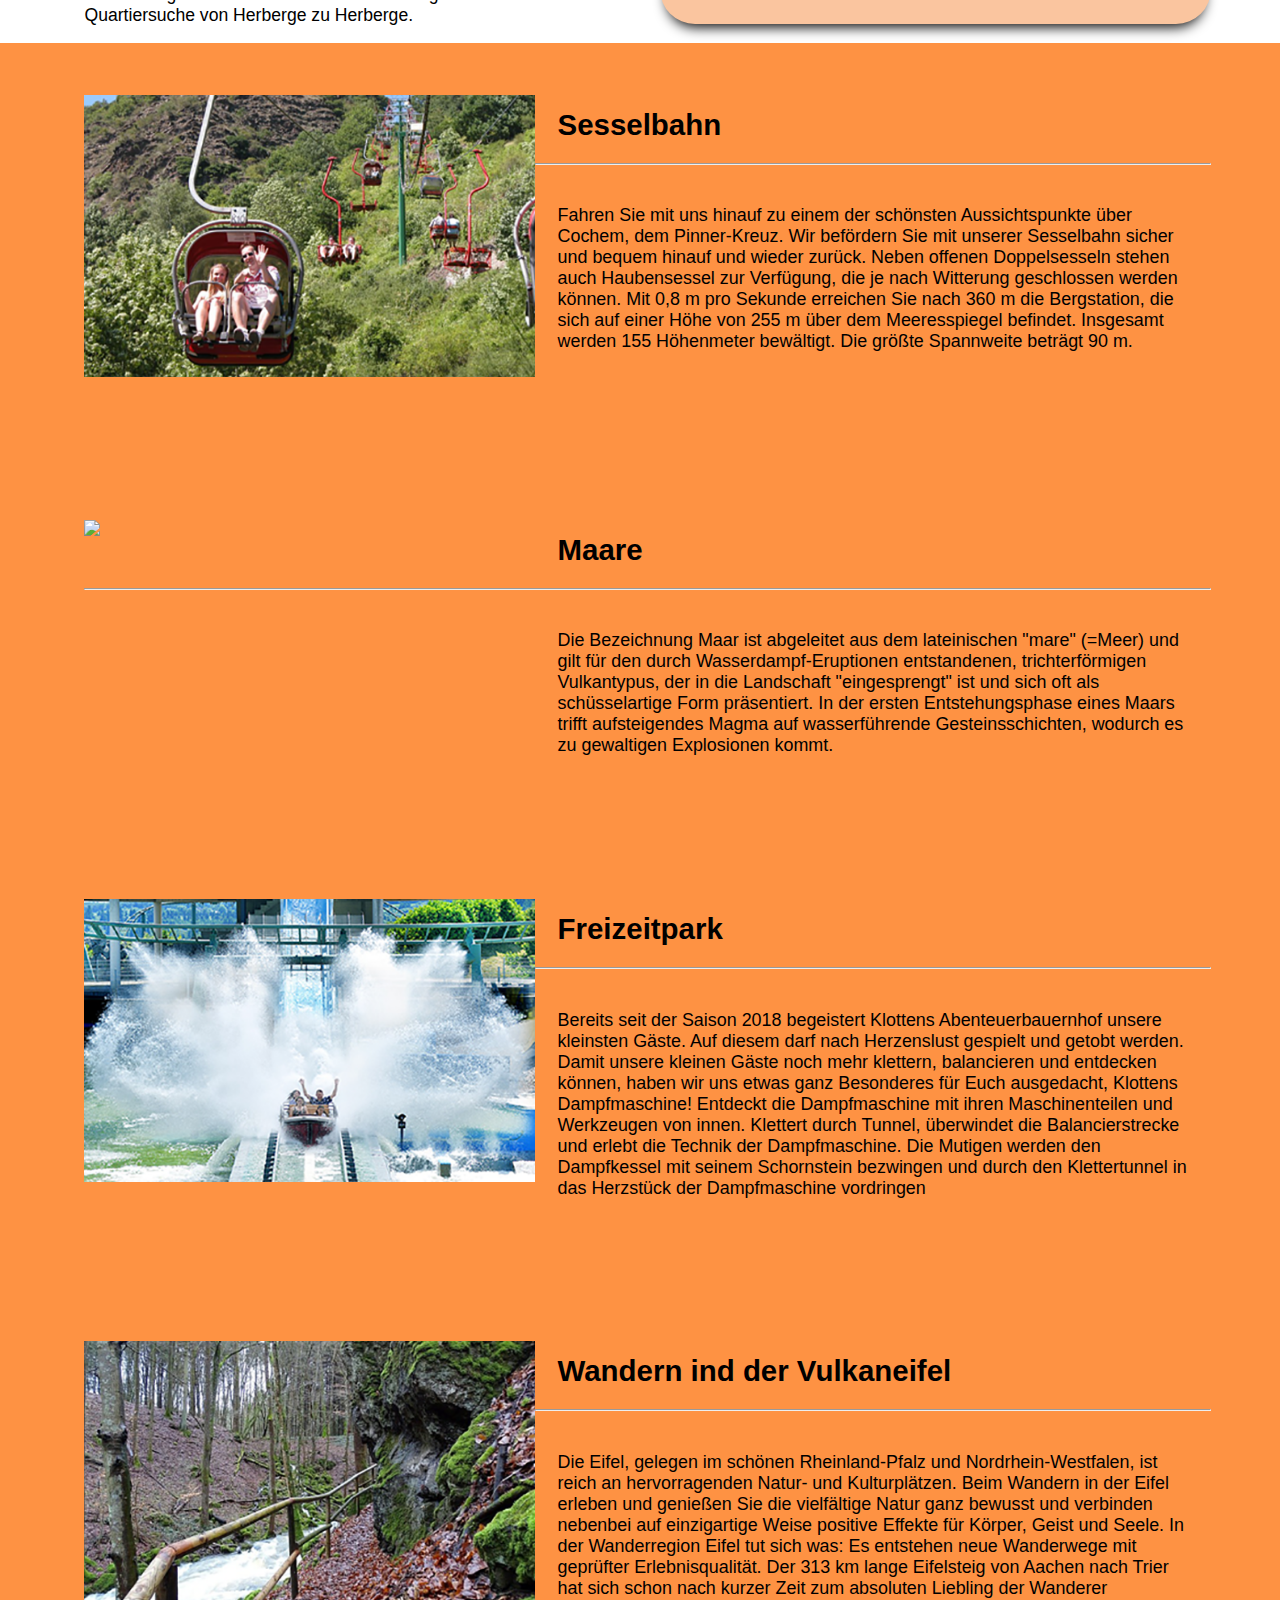
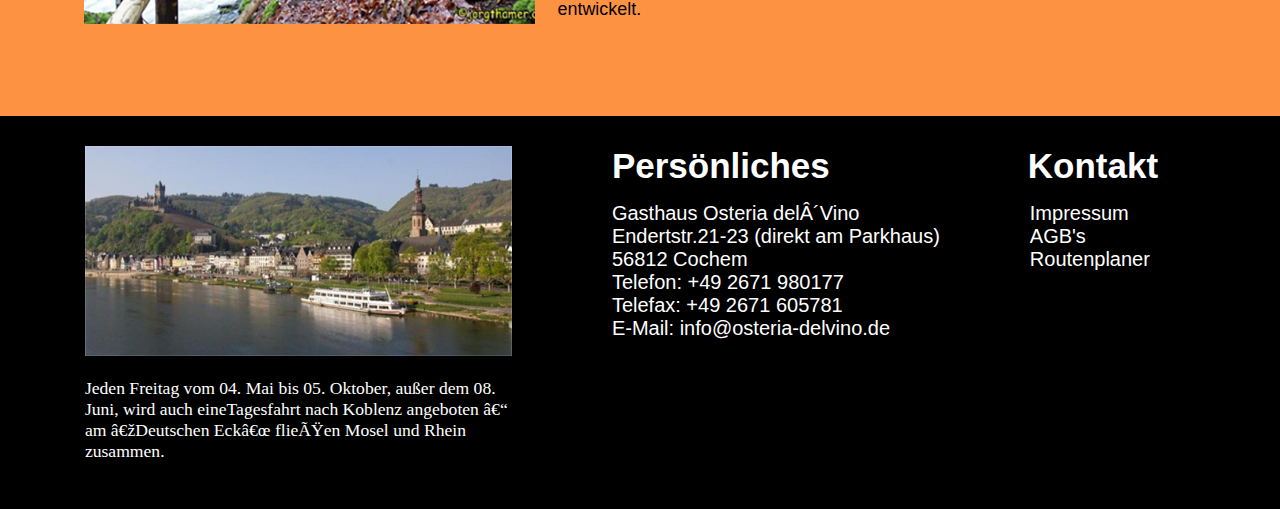
==== commit 61253b15: "Komplett" ====
--- a/html/besichtigung.html
+++ b/html/besichtigung.html
@@ -9,7 +9,8 @@
 <link rel="stylesheet" href="../css/default.css" />
 <link rel="stylesheet" href="../css/zimmer.css" />
 <link rel="stylesheet" href="../css/besichtigung.css" />
-
+<link href="https://fonts.googleapis.com/css?family=Roboto:500" rel="stylesheet">
+     <link href="https://fonts.googleapis.com/css?family=Roboto+Slab" rel="stylesheet">
 <body class="homepage">
 
 <!-- Header -->
@@ -63,64 +64,81 @@
 </div>
 
 
-<div class="bcontainer">
-	<h2 class="uschrift">Genießen Sie unsere Sehenswürdigkeiten in Cochem und der Umgebung</h2>
-	<hr>
-	
-	<div class="begrund">
-		<div id="float">
-		  <img src="../images/st_cochem.png">
-	
+<div class="zwei-spa-raum">
+	<section class="links-sp">
+		<div class=" linke_cburg">
+		
+		<h2 class="sw">
+		Genießen Sie unsere Sehenswürdigkeiten in 
+		Cochem und der Umgebung
+		</h2>
+		<hr>
+		<img class="links" src="../images/st_cochem.png" alt="Hundetraining & More">  
 		<p class="fliestext">Auf dem Burgberg mitten in der Stadt thront majestätisch die Reichsburg Cochem. Sie wurde um 1000 erbaut, 1689 zerstört und 1874 bis 1877 wiedererrichtet. Selbstverständlich und ohne Konkurrenz weitum ist sie nicht nur die wichtigste und attraktivste Sehenswürdigkeit der Stadt Cochem, sondern der gesamten Gegend.
 		Die vielen gut erhaltenen Reste der historischen Stadtmauer mit ihren alten Befestigungswerken wie dem Enderttor-Turm mit Tor­wäch­ter­woh­nung aus dem Jahre 1332, dem Wehrturm mit Balduinstor an der Kirch­hofs­mauer (Obergasse), dem Burgfrieden-Tor mit Wehrgang. Eine Zierde für die Stadt sind auch das 1739 im Barockstil erbaute Rathaus, der Marktplatz Erleben-Marktplatz-kleinmit Martinsbrunnen und die alten, mit Moselschiefer gedeckten Fachwerk-Giebelhäuser in den engen bergigen Gassen.
 		Vom Marktplatz aus führen alte, winkelige Steintreppen hinauf zum Klosterberg. Das auf einem Bergvorsprung liegende, um 1630 erbaute Kapuzinerkloster war bis 1802 Kloster und ist jetzt das Kulturzentrum der Stadt.
 		Für den Aufstieg zur Reichsburg nimmt man am besten den Weg über das „Tummelchen” mit seinem alten »Zuckertürmchen«, das zur Bewachung der Stadtgrenze diente, und auf den Resten der historischen Stadtmauer steht, welche noch bis hin zur Kuppe des „Tummelchen” erhalten ist. 
-		Einzigartig: Die Weih­nachts­ge­schich­te als Krip­pen­spiel mit Schau­spie­lern und leben­den Tieren. Zauber­haf­te Weih­nachts­stän­de im Rosen­hof.
+		Einzigartig: Die Weih­nachts­ge­schich­te als Krippen­spiel mit Schau­spie­lern und leben­den Tieren. Zauber­haf­te Weih­nachts­stän­de im Rosen­hof.
 		Eine besondere Art, sich auf Weihnachten einzustimmen, ist alljährlich ein Besuch der Reichsburg Cochem mit ihrem „lebendigen Krippenspiel”.
 		Die traditionelle Weihnachtsgeschichte wird in den Höfen der Burg durch historisch gekleidete Schauspieler und echte Tiere zum Leben erweckt.
 		Zusammen mit den Burgbesuchern erwartet in der Vorburg ein Hirte Josef und Maria. Er begleitet sie auf ihrer Quartiersuche von Herberge zu Herberge.
+		</p>
+</section>	
+	</div>
+		<div class=" rechts-cburg">
+			<h1 class="ureich">Führung durch die Reichsburg in Cochem</h1>
+		<hr>
+			<p class="fliestext">Die <a href="https://www.burg-cochem.de/home.html">Reichsburg</a> mit ihrer tausendjährigen Geschichte ist ein Anziehungspunkt im Ferienland Cochem. Egal aus welcher Richtung man sich der Stadt nähert, thront die Burg auf einem steilen Bergkegel, der sich über 100 Meter über der Mosel erhebt.
+				Aber nicht nur vom Tal aus bietet sie einen überwältigenden Anblick, eine Innenbesichtigung mit Bereichen wie z.B. Rittersaal, Jagdzimmer und Kemenate ist sehr zu empfehlen.
+				Von der Burg hat man einen herrlichen Blick auf Cochem und die Mosel.
+		</p>
+			<h2 class="gschrift">Dauer und Führung</h2>
+			<h3 class="kschrift">von 9:00-16:00 Uhr</h3>
+		<h3 class="kschrift">Eine Führung dauert ca. 40 Minuten.</h3>
+			<h3 class="kschrift">Öffnungszeiten</h3>
+		<p>Mitte März bis November täglich zwischen 9:00 und 17:00 Uhr 
+			 Wintermonaten fast täglich Führungen bei teil­weise eingeschränkten Öffnungszeiten.</p>
+			<h2 class "gschrift">Eintrittspreise:</h2>
+		<h3 class="kschrift">Erwachsene 6,00 € </h3><h3 class="kschrift">Erleben-Reichsburg-Innenhof-Klein
+			Kinder (6 bis 17 J.) 3,00 €</h3>
+			<h3 class="kschrift">Schüler/Stu­den­ten ab 18 Jahre 5,00 €</h3>
+			<h3 class="kschrift">Familienkarte (Eltern + 2 Kinder unter 18 J.) 16,00 €</h3>
+			<h3 class="kschrift">Gruppen (ab 12 Personen) 5,00 € pro Person</h3>
+			<h3 class="kschrift">Gruppen ab 20 Personen bitte voranmelden!</h3>
+	</div>
+</div>
 
 
-		Eintrittspreis: Erw. 6,00 €, Kinder 3,00 €, Familien 16,00 €.
-		</p>
-		</div>
-		<hr>
-	</div>
-</div>
 	<div class="fle_container">
-		<div class="item1"><img src="../images/sesselbahn.png"><h2 class="uschrift">Sesselbahn </h2>
+		<div class="item1"> <img src="../images/sesselbahn.png"><h2 class="uschrift">Sesselbahn </h2><hr>
 			<p>
 			Fahren Sie mit uns hinauf zu einem der schönsten Aussichtspunkte über Cochem, dem Pinner-Kreuz. Wir befördern Sie mit unserer Sesselbahn sicher und bequem hinauf und wieder zurück.
 			Neben offenen Doppelsesseln stehen auch Haubensessel zur Verfügung, die je nach Witterung geschlossen werden können. Mit 0,8 m pro Sekunde erreichen Sie nach 360 m die Bergstation, die sich auf einer Höhe von 255 m über dem Meeresspiegel befindet. Insgesamt werden 155 Höhenmeter bewältigt. Die größte Spannweite beträgt 90 m.
 			</p>
 		</div>
-		<div class="item1"><img src="../images/maare.png"><h2 class="uschrift">Maare </h2>
+		<div class="item2"><img src="../images/maare.png"><h2 class="uschrift">Maare </h2><hr>
 			<p>
 			Die Bezeichnung Maar ist abgeleitet aus dem lateinischen "mare" (=Meer) und gilt für den durch Wasserdampf-Eruptionen entstandenen, trichterförmigen Vulkantypus, der in die Landschaft "eingesprengt" ist und sich oft als schüsselartige Form präsentiert.
-			In der ersten Entstehungsphase eines Maars trifft aufsteigendes Magma auf wasserführende Gesteinsschichten, wodurch es zu gewaltigen Explosionen kommt. Das umgebende Gestein wird zusammen mit der Magma in kleinste Bestandteile zerfetzt und aus dem Explosionstrichter geschleudert.
-			Im Bereich des Explosionsherds bildet sich dabei ein Hohlraum, der in einen Explosionsschlot übergeht. Dadurch, dass über dem entstandenen Hohlraum das Gestein zusammenbricht, wird aus dem Explosionsschlot ein Einsturz- oder Maartrichter. Nach Abklingen der vulkanischen Tätigkeit füllten sich die Trichter anschließend mit Wasser.
-			</p>
+			In der ersten Entstehungsphase eines Maars trifft aufsteigendes Magma auf wasserführende Gesteinsschichten, wodurch es zu gewaltigen Explosionen kommt.</p>
 		
 		</div>
-		<div class="item1"><img src="../images/park.png"><h2 class="uschrift">Freizeitpark </h2>
+		<div class="item3"> <img src="../images/park.png"> <h2 class="uschrift">Freizeitpark </h2><hr>
 			<p>
 			 Bereits seit der Saison 2018 begeistert Klottens Abenteuerbauernhof unsere kleinsten Gäste. Auf diesem darf nach Herzenslust gespielt und getobt werden. Damit unsere kleinen Gäste noch mehr klettern, balancieren und entdecken 
 			 können, haben wir uns etwas ganz Besonderes für Euch ausgedacht, Klottens Dampfmaschine! Entdeckt die Dampfmaschine mit ihren Maschinenteilen und Werkzeugen von innen. Klettert durch Tunnel, überwindet die Balancierstrecke 
 			 und erlebt die Technik der Dampfmaschine. Die Mutigen werden den Dampfkessel mit seinem Schornstein bezwingen und durch den Klettertunnel in das Herzstück der Dampfmaschine vordringen              
 			</p>
 		</div>
-		<div class="item1"><img src="../images/wanderweg.png"><h2 class="uschrift">Wandern ind der Vulkaneifel </h2>
+		<div class="item4"><img src="../images/wanderweg.png"><h2 class="uschrift">Wandern ind der Vulkaneifel </h2><hr>
 		<p>
 		Die Eifel, gelegen im schönen Rheinland-Pfalz und Nordrhein-Westfalen, ist reich an hervorragenden Natur- und Kulturplätzen. Beim Wandern in der Eifel erleben und genießen Sie die vielfältige Natur ganz bewusst und verbinden nebenbei auf einzigartige Weise positive Effekte für Körper, Geist und Seele.
 		In der Wanderregion Eifel tut sich was: Es entstehen neue Wanderwege mit geprüfter Erlebnisqualität.
-		Der 313 km lange Eifelsteig von Aachen nach Trier hat sich schon nach kurzer Zeit zum absoluten Liebling der Wanderer entwickelt. Ergänzt wird der Weg durch die Wanderwege NRW, die Partnerwege im Norden und die Wanderwege Rheinland-Pfalz, die Vulkaneifel-Pfade.
+		Der 313 km lange Eifelsteig von Aachen nach Trier hat sich schon nach kurzer Zeit zum absoluten Liebling der Wanderer entwickelt. 
 		</p>
 		
 		</div>
-			
-			
 		</div>
-	</div>
+
 
 
 <!-- /Main -->
--- a/css/default.css
+++ b/css/default.css
@@ -1,147 +1,173 @@
-.banner{
-	background-image:linear-gradient(rgba(0,0,0,0.3),rgba(0,0,0,0.3)),url(../images/hotel.png);
-	background-size:cover;
-	background-position: center;
-	display: flex;
-	align-items: center;
-	justify-content:center;
-	height: calc(100vh - 50px);
+body{
+	margin:0;
 }
-.banner h2{
-	text-transform: uppercase;
-	color: #ffff;
-	font-size: 60px;
-	font-family: cursive;
+#logo-wrapper{
+	width:100%;
+	background-color:#8e8066;
+	overflow:auto;
 }
 
-#banner{
-	background-image:url(../images/hotel.png);
-	background-color:red;
-	background-size:cover;
-	height:860px;
-	display:inline-box;
-	clear:both;
+.blogo{
+	vertical-align: middle; 
 }
-.hgrund{
-	background-color:#dec197;
-}
-.hgrund:after{
-	clear:both;
-	content:"";
-	display:table;
-}
-h2{
-	margin:0;
+.blogo img{
+	margin:0px;
+	position:relative;
+	top:-35px;
+	display:inline-block;
+	float:left;
 }
 
-.welcome{
-	width:40%;
-	float:left;
-	padding: 5% 10% 0 7%;
+.blogo,  img, .button, .fa-bars {
+    transition: all 300ms;
 }
 
-.wcom{
-	font-family:Helvetica;
-	font-size:3em;
-	color:#83590c
-}
-
-.teco{
-	font-size:0.9em;
-	font-family:helvetica;
-}
-
-#sidebar{
-	width:40%;
-	display:inline-block;
-	padding-top:5%;
-}
-.seite{
-	width:80%;
-	background-color:#d0cfcc;
-	border:dashed 4px #acaba9;
-  border-radius: 20px;
-	padding:1%;
-	padding-right:10%;
-}
-.bewa{
-	font-family:verdana;
-	padding-left:20px;
-	color:#83590c;
-	font-size:2.1vw;
-}
-ul.liste{
-	font-size:1.2em;
-	line-height:30px;
-	font-family:Helvetica;
-}
-#main{
-	clear:both;
-	background-color:#bdbbb9;
-}
-
-.fcontainer{
-	display:flex;
-	padding-top:30px;
-	justify-content: center;
-	flex-wrap:no-wrap;
-	align-content: center;
-}
-.item{
-	background-color: pink;
-	width:25%;
-	
-	margin:20px;
-	padding:1%;
-	font-family:verdana;
-}
-h2.uschrift{
-	font-size:2.1vw;
-	line-height:60px;
-}
-.item img{
-	width:100%;
-}
-
-.item:nth-child(2){
-	background-color:#f8d696;
-	
-}
-
-.item:first-child, .item:last-child {
-	background-color:#a54c0b;
-	color:white;
-}
-	
-h2{
-	margin-bottom:-10px;
-	animation-name:drive;
-	animation-duration:5s;
-	transform:translateX(600px);
-	
-}	
-
-/* h2{
- transition: 2s;
-}
-h2:hover{
-	transform: rotate(45deg);
-} */
-h2{
-	animation-name: drive;
-	animation-duration:3s;
+.blogo:hover {
+	opacity: 0.5; 
 }
 
 
-@keyframes drive{
-	from{ transform:translateX(-200px)}
-	to{from{ transform:translateX(1500px)}
+.blogo h1{
+	background: rgba(255, 255, 255, 0.3);
+	font-size:8vw;
+	color:red;
+	padding-left: 20%;
+}
+/* navigation---  */
+.nav *{
+	margin:0;
+	padding:0;
+	box-sizing: border-box;
+}
+
+.nav a{
+	display: flex;
+	align-items: center;
+	justify-content: center;
+	color: #fff;
+	background: black;
+	height: 70px;
+	font-weight: bold;
+	font-family: verdana;
+	text-decoration: none;
+	text-transform:uppercase;
+}
+
+.nav{
+	position:sticky;
+	top:0;
+}
+.nav a:hover{
+	background: tomato;
+	color: #fff;
+}
+
+.nav ul{
+	list-style: none;
+	display: flex;
+}
+
+.nav ul li{
+	position: relative;
+	width: 100%;
+	text-align: center;
+}
+.nav li:hover .dropdown-1 >  li{
+	top: 0;
+	display: block;
+}
+
+.dropdown-1 li{
+	display: none;
+	position: relative;
+}
+
+.dropdown-1 {
+	position: absolute;
+	display: flex;
+	flex-direction: column;
+	width: 100%;
+}
+
+.dropdown-1 li:hover .dropdown-2 li {
+	display: block;
+}
+
+.dropdown-2 li{
+	display: none;
+}
+
+.dropdown-2 {
+	display: flex;
+	flex-direction: column;
+	position: absolute;
+	top: 0;
+	left: 100%;
+	width: 200px;
+}
+	/*--------------Ende Navigation-------------------*/
+	
+	/*--------------Footerbereich-------------------*/	
+	#footer{
+	background-color:black;
+	padding:30px;
+}
+.schiff{
+	width:35%;
+	padding-left:4.5%;
+	display:inline-block;
+	float:left;
+}
+.schiff a{
+	display:block;
+}
+
+.schiff p{
+	color:white;
+	font-family:verdana;
+}
+
+.schiff img{
+	width:100%;
+}
+.pers{
+	font-size:35px;
+	font-family:helvetica;
+	color: white;
+	padding-left:50px;
+}
+.pe{
+	float:left;
+	padding-left:50px;
 	}
+.pe li{
+	list-style:none;
+	font-size:20px;
+	color:white;
+	font-family:helvetica;
+}
+.kont{
+	font-size:35px;
+	font-family:helvetica;
+	color: white;
+	padding-left:38px;
+}
 
+.ko{
+	float:left;
+	padding-left:50px;
+}
 
+.ko li{
+	list-style:none;
+	font-size:20px;
+	color:white;
+	font-family:helvetica;
+}
+.container:after{
+	clear:left;
+	display:table;
+	content:"";
+}
 
-
-
-
-
-
+	/*--------------Ende Footerbereich-------------------*/	--- a/css/besichtigung.css
+++ b/css/besichtigung.css
@@ -16,35 +16,98 @@
 	height:400px;
 }
 
-.bcontainer{
-	background-color:#e5e2e2;
-	padding:6.6%;
+.zwei-spa-raum{
+	background-color:red;
+			margin-top:5%
+}
+/* .zwei-spa-raum:after{
+        content:"";
+        display:table;
+        clear:both;
+} */
+.linke_cburg{
+	width:40%;
+	float:left;
+	xbackground-color:yellow;
+	padding-left:6.6%;
+
+}
+.links-sp img {
+	width:50%;
+	background-size:cover;
+	float:left;
+	padding:1%
 }
 
-.ufont{
-	font-family:helvetica;
-	font-size:1.9vw;
-	line-height:60px;
+.rechts-cburg{
+	width:40%;
+	display:inline-block;
+	margin-left:5%;
+	background-color:#fac59f;
+	padding:1.5%;
+	border-radius: 35px;
+	-webkit-box-shadow: 0px 10px 13px -7px #000000, 7px 9px 21px -2px rgba(0,0,0,0); 
+box-shadow: 0px 10px 13px -7px #000000, 7px 9px 21px -2px rgba(0,0,0,0);
 }
-#float img{
-	float:left;
-	width:500px;
-	margin:2%;
 
+.sw{
+	font-size:1.8vw;
+	font-family:roboto;
+	color:#733507;
 }
-p.fliestext{
+
+fliestext{
 	font-family:helvetica;
 	font-size:1.2vw;
 	margin-left:0%;
-	width:90%;
-
+	width:100%;
 }
 
-/* .fle-box:after{
-	clear:both;
-	content:"";
-	display:table;
-} */
+.ureich{
+	color:#733507;
+	font-size:1.9em;
+	font-family:roboto;
+}
+
+
+/* Zähler Überschrift */
+.gschrift{
+	counter-increment:kapitelzaehler ;	
+	counter-reset:unterkapitelzaehler;
+	}
+	
+.gschrift:before{
+	content: counter(kapitelzaehler) " ";	
+}
+
+.kschrift{
+	counter-increment:unterkapitelzaehler;
+	color:#733507;
+	font-size:1.2em;
+	font-family:roboto;
+	line-height: 0.4;
+}
+.kschrift:before{
+	content: counter(kapitelzaehler) "." counter(unterkapitelzaehler, decimal-leading-zero) " ";
+}
+.kschrift:nth-child(2n+0) {
+  Color: gray;
+	font-size:1.4em;
+}
+
+.gschrift:nth-child(even) {
+  background: gray;
+	color:white;
+	font-size:1.8em;
+	font-family:roboto;
+}
+.gschrift:last-child {
+	background: #733507;
+	color:white;
+	font-size:1.8em;
+	font-family:roboto;
+}	
+
 .fle_container{
 	background-color:#fe9243;
 	width:100%;
@@ -53,23 +116,64 @@
 	padding-left:5.0%;
 
 }
-.item1{
-	background-color:grey;
-	width:80%;
-	margin:30px;
-
-
+div.item1,
+div.item2,
+div.item3,
+div.item4{
+	width:88%;
+	margin:4% 1.6%;
+	background-size:over;
+	overflow:hidden;
 
 }
-.item1 img{
-	float:left;
 
+.item1 p,
+.item2 p,
+.item3 p,
+.item4 p{
+	margin-left:40%;
+	font-size:1.4vw;
+	padding:2%
+}
 
-}
 h2.uschrift{
-	xpadding-right:2%;
+	margin-left:42%;
 	font-size:2.3vw;
 	font-family:helvetica;
 }
 
+.item1 img:after{
+        content:"";
+        display:table;
+        clear:both;
+}
 
+.item1 img,
+.item2 img,
+.item3 img,
+.item4 img{
+	float:left;
+	width:40%;
+	background-size:cover;
+}
+
+
+.item2 img{
+	float:left;
+	width:40%;
+	background-size:cover;
+}
+
+
+
+
+
+
+
+
+
+
+
+
+
+
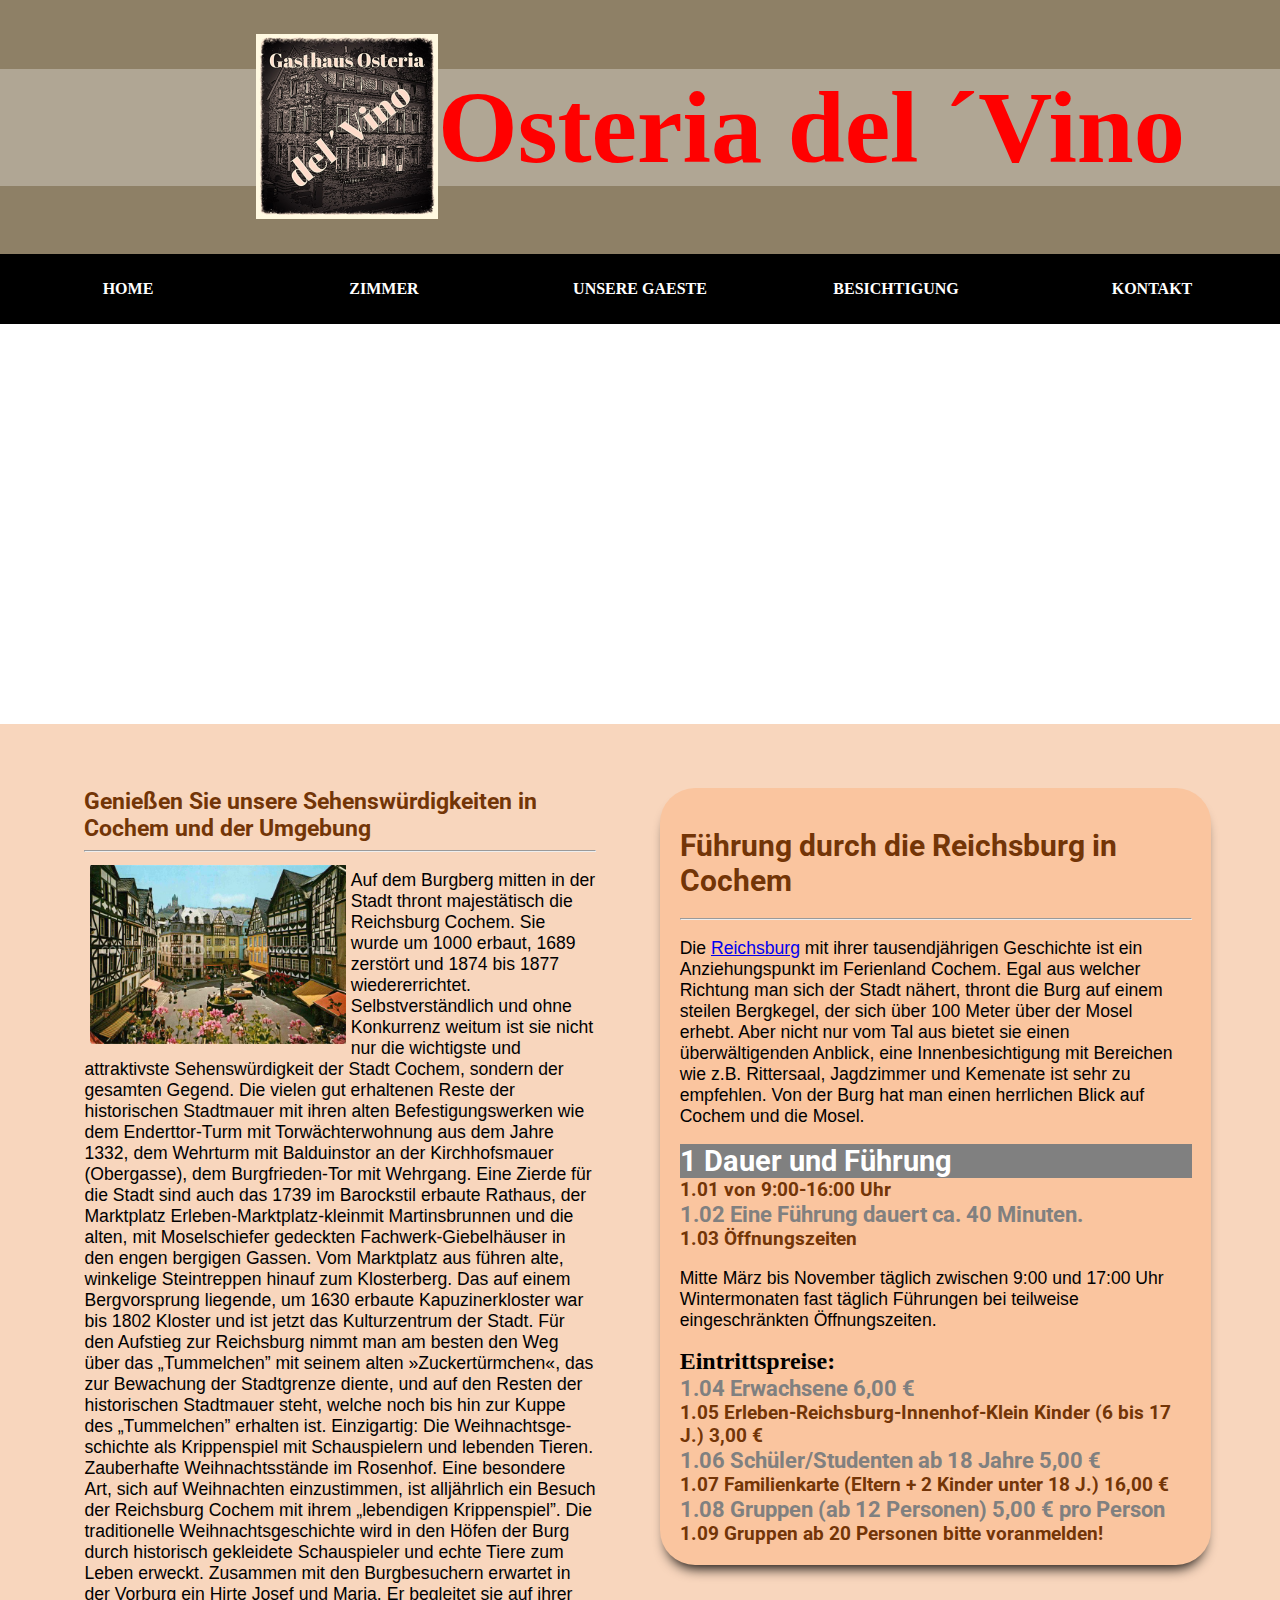
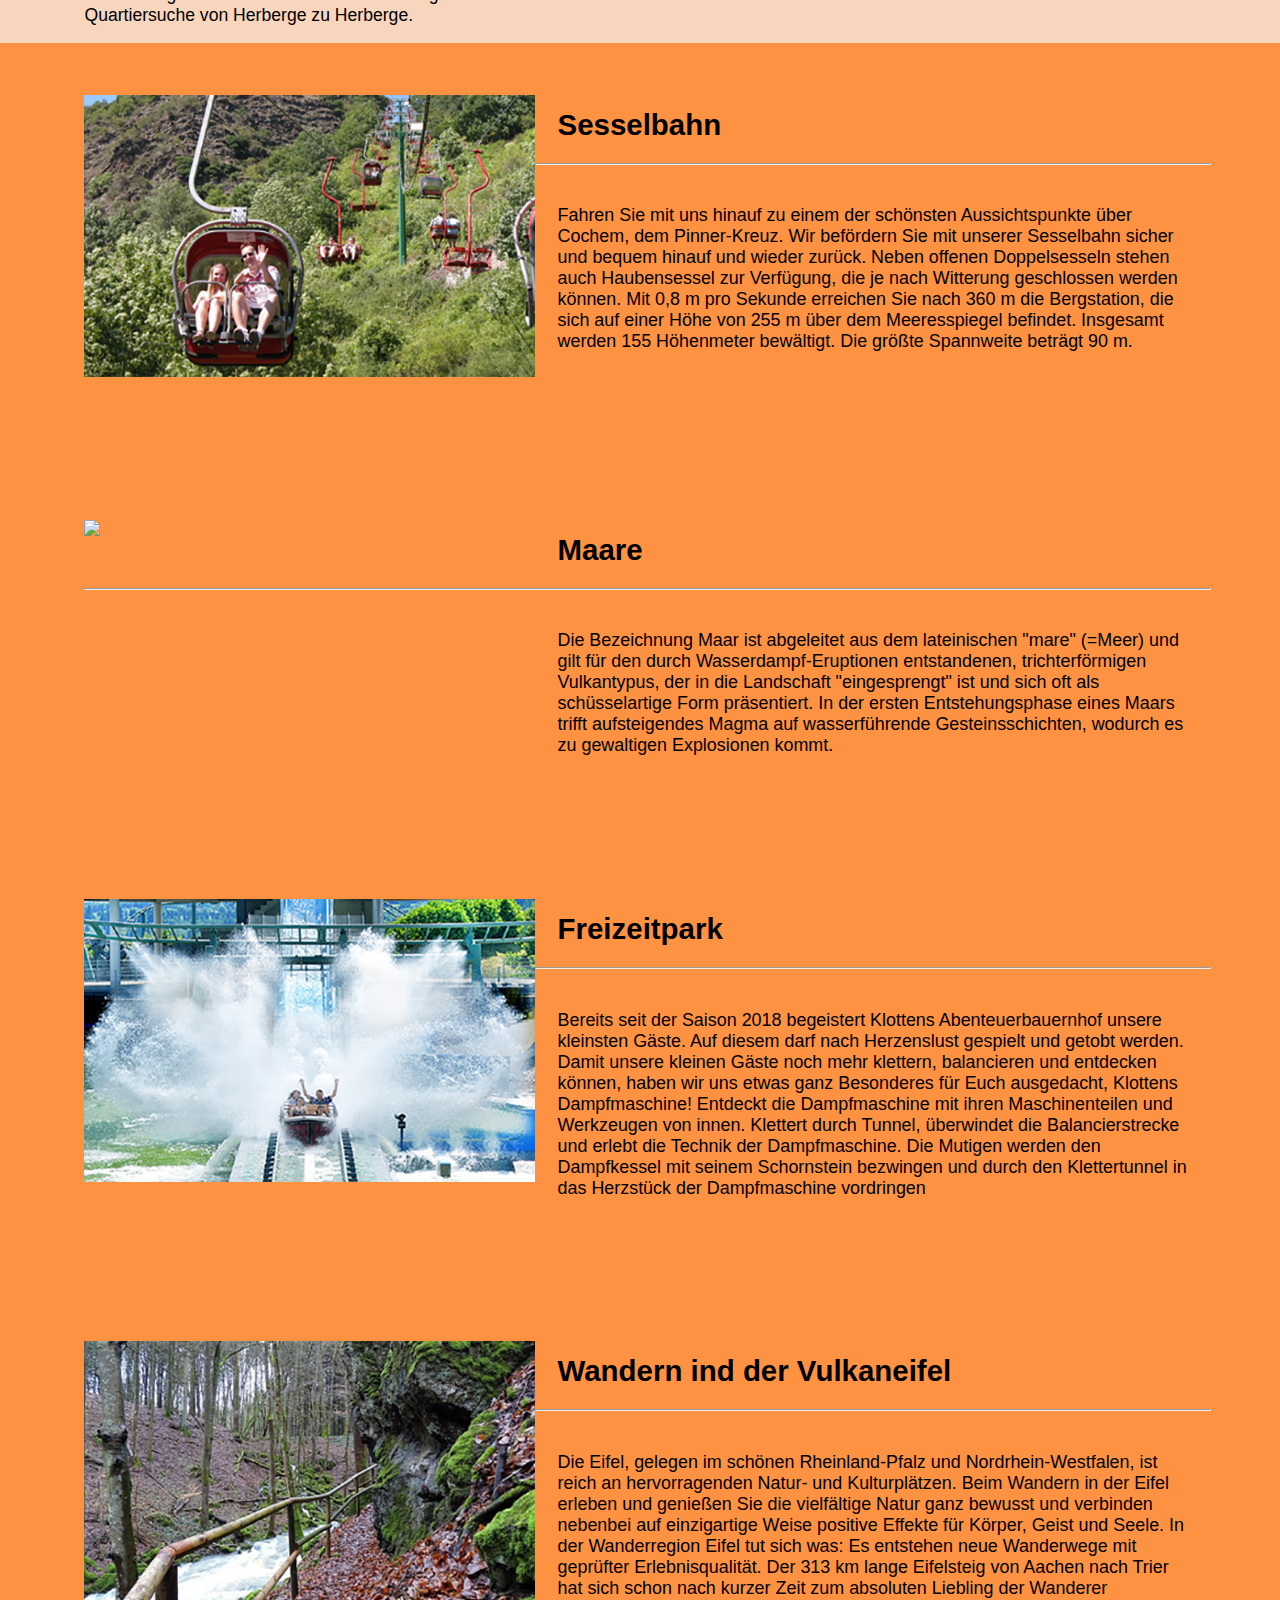
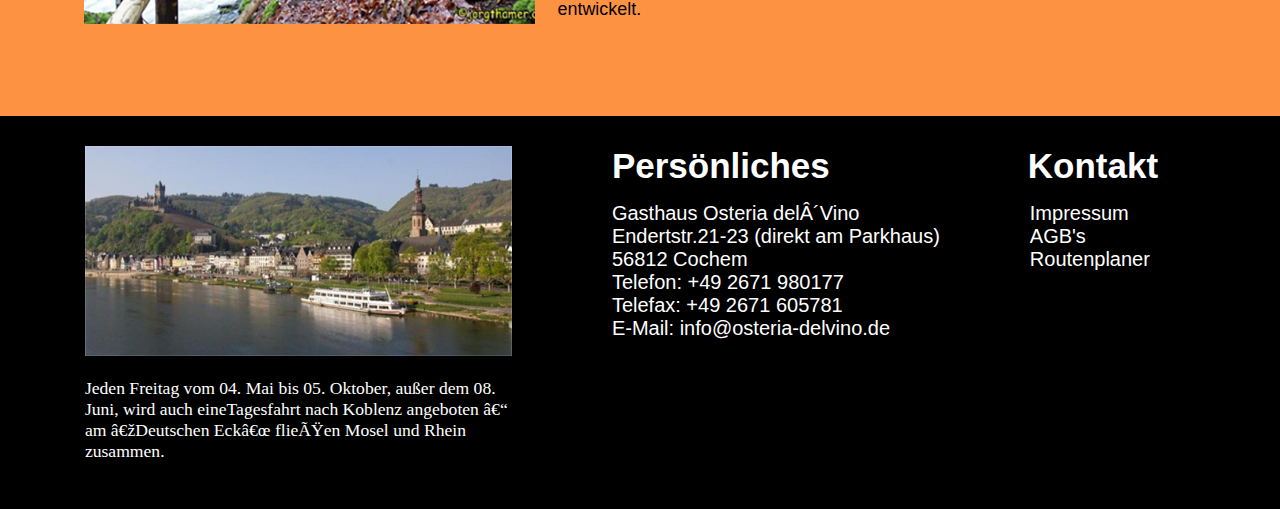
==== commit 1523edbd: "neue version" ====
--- a/html/besichtigung.html
+++ b/html/besichtigung.html
@@ -83,7 +83,7 @@
 		Die traditionelle Weihnachtsgeschichte wird in den Höfen der Burg durch historisch gekleidete Schauspieler und echte Tiere zum Leben erweckt.
 		Zusammen mit den Burgbesuchern erwartet in der Vorburg ein Hirte Josef und Maria. Er begleitet sie auf ihrer Quartiersuche von Herberge zu Herberge.
 		</p>
-</section>	
+
 	</div>
 		<div class=" rechts-cburg">
 			<h1 class="ureich">Führung durch die Reichsburg in Cochem</h1>
@@ -105,7 +105,9 @@
 			<h3 class="kschrift">Familienkarte (Eltern + 2 Kinder unter 18 J.) 16,00 €</h3>
 			<h3 class="kschrift">Gruppen (ab 12 Personen) 5,00 € pro Person</h3>
 			<h3 class="kschrift">Gruppen ab 20 Personen bitte voranmelden!</h3>
+
 	</div>
+	</section>	
 </div>
 
 
--- a/css/besichtigung.css
+++ b/css/besichtigung.css
@@ -17,14 +17,15 @@
 }
 
 .zwei-spa-raum{
-	background-color:red;
-			margin-top:5%
+	background-color:#f8d6bd;
+			margin-top:0%;
+			padding-top:5%;
 }
-/* .zwei-spa-raum:after{
+.links-sp:after{
         content:"";
         display:table;
         clear:both;
-} */
+}
 .linke_cburg{
 	width:40%;
 	float:left;
@@ -85,7 +86,7 @@
 	color:#733507;
 	font-size:1.2em;
 	font-family:roboto;
-	line-height: 0.4;
+	margin:0;
 }
 .kschrift:before{
 	content: counter(kapitelzaehler) "." counter(unterkapitelzaehler, decimal-leading-zero) " ";
